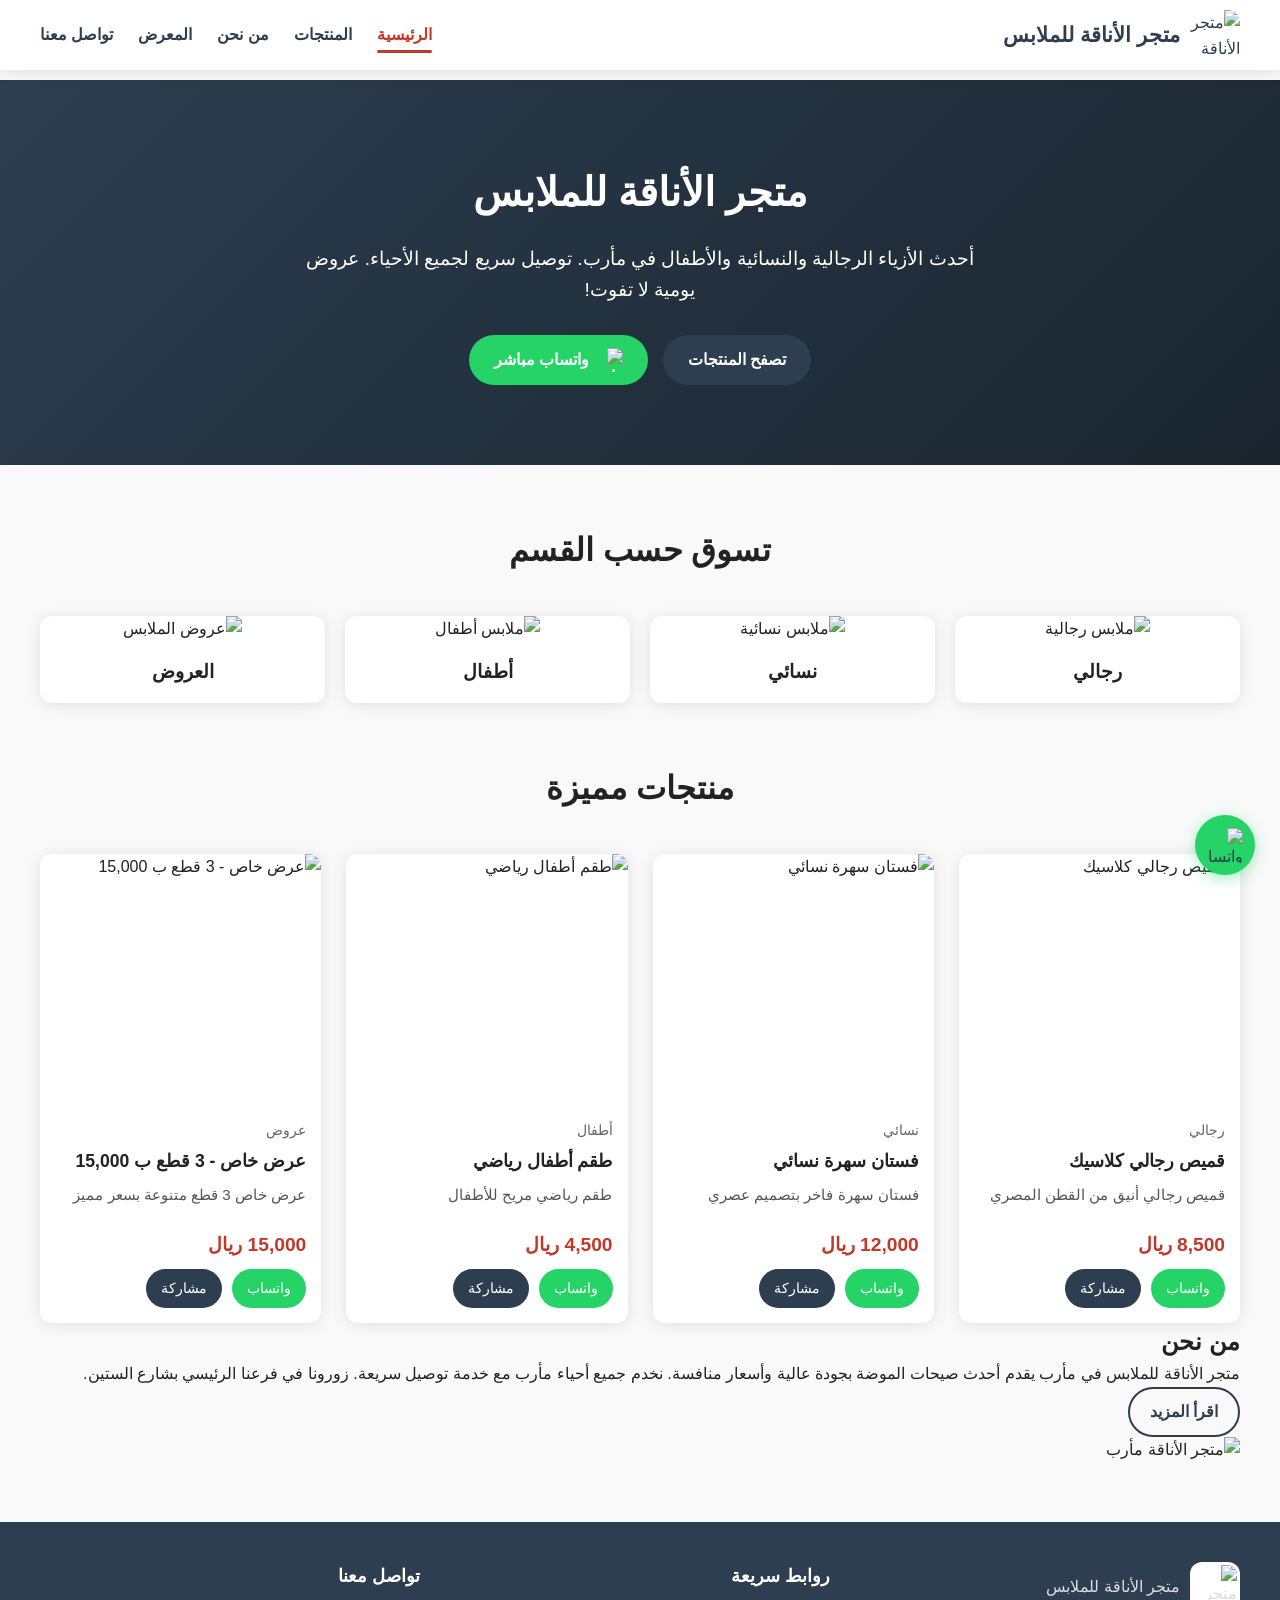
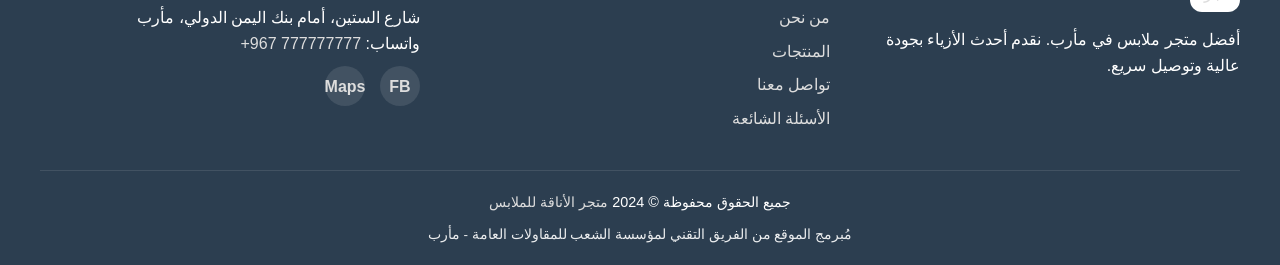
==== index.html @ 6c8da934 "update" ====
<!DOCTYPE html>
<html lang="ar" dir="rtl">
<head>
    <meta charset="UTF-8">
    <meta name="viewport" content="width=device-width, initial-scale=1.0">
    <title>متجر الأناقة للملابس | مأرب - اليمن</title>
    <meta name="description" content="أفضل متجر ملابس في مأرب. أحدث الأزياء الرجالية والنسائية والأطفال. توصيل سريع لجميع أحياء مأرب. عروض وخصومات يومية.">
    <meta name="keywords" content="ملابس, مأرب, اليمن, أزياء, رجالي, نسائي, أطفال, عروض, متجر ملابس, توصيل مأرب">
    
    <!-- Open Graph -->
    <meta property="og:title" content="متجر الأناقة للملابس | مأرب">
    <meta property="og:description" content="أحدث الأزياء في مأرب. توصيل سريع لجميع الأحياء.">
    <meta property="og:image" content="assets/images/logo.png">
    <meta property="og:url" content="https://example.com">
    <meta property="og:type" content="website">
    <meta property="og:locale" content="ar_YE">
    <meta property="og:site_name" content="متجر الأناقة للملابس">
    
    <!-- Twitter Cards -->
    <meta name="twitter:card" content="summary_large_image">
    <meta name="twitter:title" content="متجر الأناقة للملابس | مأرب">
    <meta name="twitter:description" content="أحدث الأزياء في مأرب. توصيل سريع.">
    <meta name="twitter:image" content="assets/images/logo.png">
    
    <!-- Favicon -->
    <link rel="icon" type="image/png" sizes="32x32" href="assets/icons/icon-72x72.png">
    <link rel="apple-touch-icon" href="assets/icons/icon-192x192.png">
    
    <!-- PWA -->
    <link rel="manifest" href="manifest.json">
    <meta name="theme-color" content="#2c3e50">
    <meta name="apple-mobile-web-app-capable" content="yes">
    <meta name="apple-mobile-web-app-status-bar-style" content="black-translucent">
    <meta name="apple-mobile-web-app-title" content="متجر الأناقة">
    
    <link rel="stylesheet" href="css/style.css">
</head>
<body>
    <!-- زر تثبيت التطبيق PWA -->
    <div id="installBanner" class="install-banner" style="display:none;">
        <div class="install-content">
            <span class="install-close" onclick="closeInstallBanner()">&times;</span>
            <img src="assets/icons/icon-192x192.png" alt="تثبيت" width="50" height="50">
            <div>
                <strong>هل تريد تثبيت الموقع على الشاشة الرئيسية؟</strong>
                <p>وصول أسرع وأسهل</p>
            </div>
            <button id="installBtn" class="btn-primary">تثبيت</button>
        </div>
    </div>

    <!-- Header -->
    <header class="site-header">
        <div class="container">
            <a href="index.html" class="logo">
                <img src="assets/images/logo.png" alt="متجر الأناقة للملابس" width="60" height="60">
                <span class="store-name">متجر الأناقة للملابس</span>
            </a>
            <nav class="main-nav" id="mainNav">
                <button class="nav-toggle" aria-label="القائمة" onclick="toggleMenu()">
                    <span></span><span></span><span></span>
                </button>
                <ul>
                    <li><a href="index.html" class="active">الرئيسية</a></li>
                    <li><a href="products.html">المنتجات</a></li>
                    <li><a href="about.html">من نحن</a></li>
                    <li><a href="gallery.html">المعرض</a></li>
                    <li><a href="contact.html">تواصل معنا</a></li>
                </ul>
            </nav>
        </div>
    </header>

    <!-- Main Content -->
    <main>
        <!-- Hero Section -->
        <section class="hero">
            <div class="hero-content">
                <h1>متجر الأناقة للملابس</h1>
                <p>أحدث الأزياء الرجالية والنسائية والأطفال في مأرب. توصيل سريع لجميع الأحياء. عروض يومية لا تفوت!</p>
                <div class="hero-buttons">
                    <a href="products.html" class="btn-primary">تصفح المنتجات</a>
                    <a href="https://wa.me/967777777777" target="_blank" class="btn-whatsapp">
                        <img src="data:image/svg+xml;base64,..." alt="واتساب" width="24" height="24"> واتساب مباشر
                    </a>
                </div>
            </div>
        </section>

        <!-- Categories Section -->
        <section class="categories">
            <div class="container">
                <h2>تسوق حسب القسم</h2>
                <div class="cat-grid">
                    <a href="products.html?category=men" class="cat-card">
                        <img src="assets/images/products/men.jpg" alt="ملابس رجالية">
                        <h3>رجالي</h3>
                    </a>
                    <a href="products.html?category=women" class="cat-card">
                        <img src="assets/images/products/women.jpg" alt="ملابس نسائية">
                        <h3>نسائي</h3>
                    </a>
                    <a href="products.html?category=kids" class="cat-card">
                        <img src="assets/images/products/kids.jpg" alt="ملابس أطفال">
                        <h3>أطفال</h3>
                    </a>
                    <a href="products.html?category=offers" class="cat-card">
                        <img src="assets/images/products/offers.jpg" alt="عروض الملابس">
                        <h3>العروض</h3>
                    </a>
                </div>
            </div>
        </section>

        <!-- Featured Products -->
        <section class="featured">
            <div class="container">
                <h2>منتجات مميزة</h2>
                <div id="featuredProducts" class="product-grid">
                    <!-- سيتم تحميلها من Google Sheets عبر JS -->
                </div>
            </div>
        </section>

        <!-- About Brief -->
        <section class="about-brief">
            <div class="container">
                <div class="about-flex">
                    <div class="about-text">
                        <h2>من نحن</h2>
                        <p>متجر الأناقة للملابس في مأرب يقدم أحدث صيحات الموضة بجودة عالية وأسعار منافسة. نخدم جميع أحياء مأرب مع خدمة توصيل سريعة. زورونا في فرعنا الرئيسي بشارع الستين.</p>
                        <a href="about.html" class="btn-secondary">اقرأ المزيد</a>
                    </div>
                    <img src="assets/images/about.jpg" alt="متجر الأناقة مأرب" class="about-img">
                </div>
            </div>
        </section>
    </main>

    <!-- Footer -->
    <footer class="site-footer">
        <div class="container">
            <div class="footer-grid">
                <div class="footer-col">
                    <a href="index.html" class="footer-logo">
                        <img src="assets/images/logo.png" alt="متجر الأناقة للملابس" width="50">
                        <span>متجر الأناقة للملابس</span>
                    </a>
                    <p>أفضل متجر ملابس في مأرب. نقدم أحدث الأزياء بجودة عالية وتوصيل سريع.</p>
                </div>
                <div class="footer-col">
                    <h4>روابط سريعة</h4>
                    <ul>
                        <li><a href="about.html">من نحن</a></li>
                        <li><a href="products.html">المنتجات</a></li>
                        <li><a href="contact.html">تواصل معنا</a></li>
                        <li><a href="faq.html">الأسئلة الشائعة</a></li>
                    </ul>
                </div>
                <div class="footer-col">
                    <h4>تواصل معنا</h4>
                    <p>شارع الستين، أمام بنك اليمن الدولي، مأرب</p>
                    <p>واتساب: <a href="https://wa.me/967777777777">777777777 967+</a></p>
                    <div class="social-links">
                        <a href="https://facebook.com/store" target="_blank" title="فيسبوك">FB</a>
                        <a href="https://maps.app.goo.gl/example" target="_blank" title="خرائط جوجل">Maps</a>
                    </div>
                </div>
            </div>
            <div class="footer-bottom">
                <p>جميع الحقوق محفوظة &copy; 2024 <a href="https://alshaab-contracting.com">متجر الأناقة للملابس</a></p>
                <p class="developer">مُبرمج الموقع من الفريق التقني لمؤسسة الشعب للمقاولات العامة - مأرب</p>
            </div>
        </div>
    </footer>

    <!-- زر واتساب العائم -->
    <a href="https://wa.me/967777777777" class="floating-whatsapp" target="_blank" title="تواصل عبر واتساب">
        <img src="data:image/svg+xml;base64,..." alt="واتساب" width="30" height="30">
    </a>

    <!-- Toast للإشعارات -->
    <div id="toast" class="toast"></div>

    <script src="js/main.js"></script>
    



    <script type="application/ld+json">
{
    "@context": "https://schema.org",
    "@type": "LocalBusiness",
    "name": "متجر الأناقة للملابس",
    "image": "https://example.com/assets/images/logo.png",
    "@id": "https://example.com",
    "url": "https://example.com",
    "telephone": "+967777777777",
    "address": {
        "@type": "PostalAddress",
        "streetAddress": "شارع الستين",
        "addressLocality": "مأرب",
        "addressCountry": "YE"
    },
    "geo": {
        "@type": "GeoCoordinates",
        "latitude": 15.4500,
        "longitude": 45.3333
    },
    "openingHoursSpecification": {
        "@type": "OpeningHoursSpecification",
        "dayOfWeek": ["Saturday","Sunday","Monday","Tuesday","Wednesday","Thursday"],
        "opens": "09:00",
        "closes": "22:00"
    },
    "sameAs": [
        "https://facebook.com/store",
        "https://maps.app.goo.gl/example"
    ]
}
</script>
    
    
    <script src="https://cdn.jsdelivr.net/npm/eruda"></script>
<script>eruda.init();</script>
</body>
</html>
---- css/style.css ----
/* إعدادات أساسية */
:root {
    --primary-color: #2c3e50;
    --secondary-color: #c0392b;
    --bg-light: #f9f9f9;
    --text-dark: #222;
    --white: #fff;
    --font-main: 'Segoe UI', Tahoma, Geneva, Verdana, sans-serif;
    --border-radius: 12px;
    --shadow: 0 2px 15px rgba(0,0,0,0.1);
    --transition: 0.3s ease;
}

* {
    margin: 0;
    padding: 0;
    box-sizing: border-box;
}

body {
    font-family: var(--font-main);
    background-color: var(--bg-light);
    color: var(--text-dark);
    line-height: 1.6;
    padding-top: 80px; /* للهيدر الثابت */
}

.container {
    width: 95%;
    max-width: 1200px;
    margin: 0 auto;
}

a {
    text-decoration: none;
    color: var(--primary-color);
}

img {
    max-width: 100%;
    height: auto;
}

/* أزرار */
.btn-primary {
    display: inline-block;
    background: var(--primary-color);
    color: white;
    padding: 12px 25px;
    border-radius: 30px;
    font-weight: bold;
    border: none;
    cursor: pointer;
    transition: var(--transition);
}

.btn-primary:hover {
    background: #1a252f;
    transform: translateY(-2px);
}

.btn-secondary {
    display: inline-block;
    background: transparent;
    color: var(--primary-color);
    padding: 10px 20px;
    border: 2px solid var(--primary-color);
    border-radius: 30px;
    font-weight: bold;
    transition: var(--transition);
}

.btn-whatsapp {
    display: inline-flex;
    align-items: center;
    gap: 10px;
    background: #25D366;
    color: white;
    padding: 12px 25px;
    border-radius: 30px;
    font-weight: bold;
    transition: var(--transition);
}

.btn-whatsapp:hover {
    background: #128C7E;
}

/* هيدر */
.site-header {
    position: fixed;
    top: 0;
    left: 0;
    right: 0;
    background: white;
    box-shadow: var(--shadow);
    z-index: 1000;
    padding: 10px 0;
}

.site-header .container {
    display: flex;
    align-items: center;
    justify-content: space-between;
}

.logo {
    display: flex;
    align-items: center;
    gap: 10px;
}

.logo img {
    width: 50px;
    height: 50px;
    border-radius: 12px;
    object-fit: contain;
}

.store-name {
    font-size: 1.3rem;
    font-weight: bold;
    color: var(--primary-color);
    display: none; /* يظهر في الشاشات الكبيرة */
}

.main-nav ul {
    display: flex;
    list-style: none;
    gap: 25px;
}

.main-nav a {
    font-weight: 600;
    position: relative;
    padding: 5px 0;
}

.main-nav a.active,
.main-nav a:hover {
    color: var(--secondary-color);
}

.main-nav a.active::after {
    content: '';
    position: absolute;
    bottom: -5px;
    left: 0;
    width: 100%;
    height: 3px;
    background: var(--secondary-color);
    border-radius: 3px;
}

.nav-toggle {
    display: none;
    flex-direction: column;
    gap: 5px;
    background: none;
    border: none;
    cursor: pointer;
    padding: 5px;
}

.nav-toggle span {
    width: 30px;
    height: 3px;
    background: var(--primary-color);
    border-radius: 3px;
    transition: var(--transition);
}

/* Hero */
.hero {
    background: linear-gradient(135deg, var(--primary-color) 0%, #1a252f 100%);
    color: white;
    padding: 80px 20px;
    text-align: center;
}

.hero h1 {
    font-size: 2.5rem;
    margin-bottom: 20px;
}

.hero p {
    font-size: 1.2rem;
    margin-bottom: 30px;
    max-width: 700px;
    margin-left: auto;
    margin-right: auto;
}

.hero-buttons {
    display: flex;
    gap: 15px;
    justify-content: center;
    flex-wrap: wrap;
}

/* Categories */
.categories {
    padding: 60px 0;
}

.categories h2,
.featured h2 {
    text-align: center;
    margin-bottom: 40px;
    font-size: 2rem;
}

.cat-grid {
    display: grid;
    grid-template-columns: repeat(auto-fit, minmax(250px, 1fr));
    gap: 20px;
}

.cat-card {
    background: white;
    border-radius: var(--border-radius);
    overflow: hidden;
    box-shadow: var(--shadow);
    transition: var(--transition);
    text-align: center;
    color: var(--text-dark);
}

.cat-card:hover {
    transform: translateY(-5px);
    box-shadow: 0 10px 25px rgba(0,0,0,0.15);
}

.cat-card img {
    width: 100%;
    height: 200px;
    object-fit: cover;
}

.cat-card h3 {
    padding: 15px;
    font-size: 1.2rem;
}

/* Products Grid */
.product-grid {
    display: grid;
    grid-template-columns: repeat(auto-fill, minmax(280px, 1fr));
    gap: 25px;
    margin-top: 30px;
}

.product-card {
    background: white;
    border-radius: var(--border-radius);
    box-shadow: var(--shadow);
    overflow: hidden;
    transition: var(--transition);
    display: flex;
    flex-direction: column;
}

.product-card:hover {
    transform: translateY(-5px);
    box-shadow: 0 15px 30px rgba(0,0,0,0.1);
}

.product-card img {
    width: 100%;
    height: 250px;
    object-fit: cover;
}

.product-info {
    padding: 15px;
    flex: 1;
    display: flex;
    flex-direction: column;
}

.product-info h3 {
    margin-bottom: 8px;
    font-size: 1.1rem;
}

.product-info .category {
    color: #666;
    font-size: 0.9rem;
    margin-bottom: 5px;
}

.product-info .price {
    font-weight: bold;
    color: var(--secondary-color);
    font-size: 1.2rem;
    margin: 8px 0;
}

.product-info .description {
    color: #555;
    font-size: 0.95rem;
    margin-bottom: 15px;
    flex: 1;
}

.product-actions {
    display: flex;
    gap: 10px;
    flex-wrap: wrap;
}

.product-actions .btn-whatsapp-sm {
    background: #25D366;
    color: white;
    padding: 8px 15px;
    border-radius: 20px;
    font-size: 0.9rem;
    border: none;
    cursor: pointer;
    display: inline-flex;
    align-items: center;
    gap: 5px;
    transition: var(--transition);
}

.product-actions .share-btn {
    background: var(--primary-color);
    color: white;
    padding: 8px 15px;
    border-radius: 20px;
    font-size: 0.9rem;
    border: none;
    cursor: pointer;
    display: inline-flex;
    align-items: center;
    gap: 5px;
    transition: var(--transition);
}

/* Footer */
.site-footer {
    background: var(--primary-color);
    color: white;
    padding: 40px 0 0;
    margin-top: 60px;
}

.footer-grid {
    display: grid;
    grid-template-columns: repeat(auto-fit, minmax(250px, 1fr));
    gap: 30px;
    margin-bottom: 30px;
}

.footer-col h4 {
    margin-bottom: 15px;
    font-size: 1.1rem;
}

.footer-col ul {
    list-style: none;
}

.footer-col ul li {
    margin-bottom: 8px;
}

.footer-col a {
    color: #ddd;
    transition: var(--transition);
}

.footer-col a:hover {
    color: white;
}

.footer-logo {
    display: flex;
    align-items: center;
    gap: 10px;
    margin-bottom: 15px;
    color: white;
}

.footer-logo img {
    width: 50px;
    height: 50px;
    border-radius: 12px;
    background: white;
    padding: 3px;
}

.footer-bottom {
    border-top: 1px solid rgba(255,255,255,0.1);
    padding: 20px 0;
    text-align: center;
    font-size: 0.9rem;
}

.footer-bottom a {
    color: #ddd;
}

.developer {
    margin-top: 10px;
    font-size: 0.85rem;
    opacity: 0.9;
}

.social-links {
    display: flex;
    gap: 15px;
    margin-top: 10px;
}

.social-links a {
    background: rgba(255,255,255,0.1);
    width: 40px;
    height: 40px;
    border-radius: 50%;
    display: flex;
    align-items: center;
    justify-content: center;
    font-weight: bold;
    transition: var(--transition);
}

.social-links a:hover {
    background: white;
    color: var(--primary-color);
}

/* زر واتساب عائم */
.floating-whatsapp {
    position: fixed;
    bottom: 25px;
    right: 25px;
    width: 60px;
    height: 60px;
    background: #25D366;
    border-radius: 50%;
    display: flex;
    align-items: center;
    justify-content: center;
    box-shadow: 0 4px 15px rgba(37, 211, 102, 0.4);
    z-index: 999;
    transition: var(--transition);
}

.floating-whatsapp:hover {
    transform: scale(1.1);
}

.floating-whatsapp img {
    width: 35px;
    height: 35px;
}

/* PWA Install Banner */
.install-banner {
    position: fixed;
    bottom: 90px;
    left: 50%;
    transform: translateX(-50%);
    background: white;
    border-radius: 16px;
    box-shadow: 0 10px 30px rgba(0,0,0,0.2);
    z-index: 2000;
    padding: 15px 20px;
    width: 90%;
    max-width: 400px;
}

.install-content {
    display: flex;
    align-items: center;
    gap: 15px;
    position: relative;
}

.install-content img {
    width: 50px;
    height: 50px;
    border-radius: 12px;
}

.install-content div {
    flex: 1;
}

.install-content strong {
    display: block;
    margin-bottom: 3px;
}

.install-content p {
    font-size: 0.9rem;
    color: #666;
}

.install-close {
    position: absolute;
    top: -10px;
    left: -10px;
    font-size: 1.5rem;
    cursor: pointer;
    color: #999;
}

/* Toast */
.toast {
    position: fixed;
    bottom: 30px;
    left: 50%;
    transform: translateX(-50%) translateY(100px);
    background: #333;
    color: white;
    padding: 12px 25px;
    border-radius: 30px;
    font-size: 0.95rem;
    z-index: 3000;
    opacity: 0;
    transition: 0.3s ease;
    pointer-events: none;
}

.toast.show {
    opacity: 1;
    transform: translateX(-50%) translateY(0);
}

/* Responsive */
@media (min-width: 768px) {
    .store-name {
        display: inline;
    }
}

@media (max-width: 768px) {
    .main-nav ul {
        display: none;
        position: absolute;
        top: 70px;
        right: 20px;
        background: white;
        flex-direction: column;
        width: 250px;
        box-shadow: 0 10px 30px rgba(0,0,0,0.2);
        border-radius: 12px;
        padding: 20px;
    }

    .main-nav ul.show {
        display: flex;
    }

    .nav-toggle {
        display: flex;
    }

    .hero h1 {
        font-size: 2rem;
    }

    .hero p {
        font-size: 1rem;
    }
}
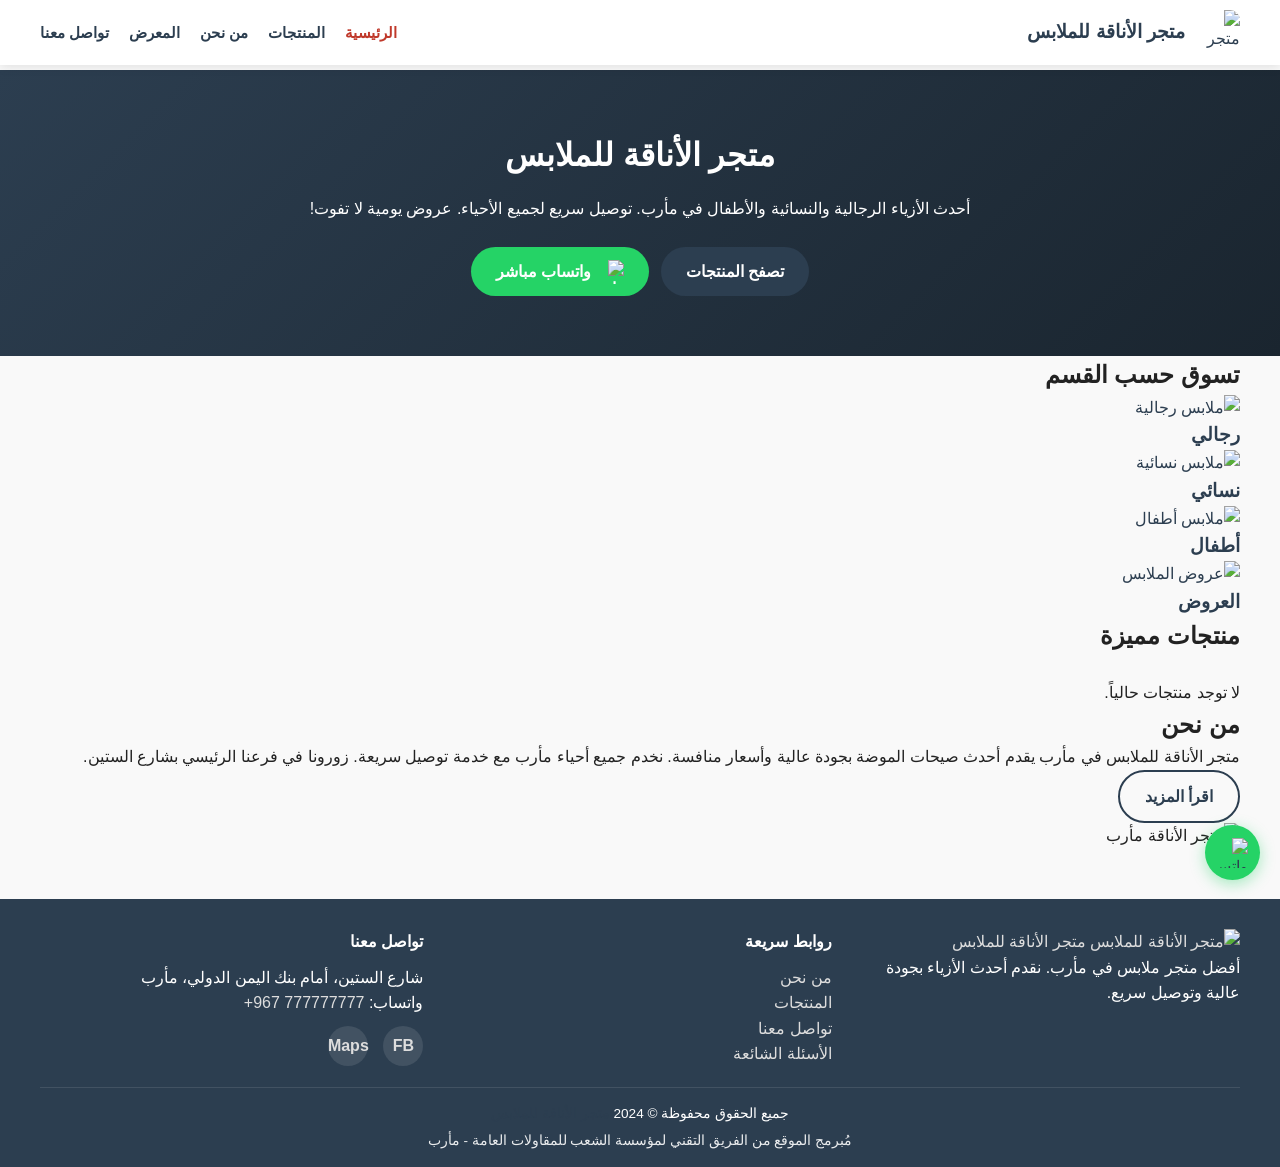
==== commit e6af14fd: "update index.html" ====
--- a/index.html
+++ b/index.html
@@ -168,7 +168,7 @@
                 </div>
             </div>
             <div class="footer-bottom">
-                <p>جميع الحقوق محفوظة &copy; 2024 <a href="https://alshaab-contracting.com">متجر الأناقة للملابس</a></p>
+                <p>جميع الحقوق محفوظة &copy; 2024 <a href="https://sparkon-alsheb.netlify.app/">متجر الأناقة للملابس</a></p>
                 <p class="developer">مُبرمج الموقع من الفريق التقني لمؤسسة الشعب للمقاولات العامة - مأرب</p>
             </div>
         </div>
--- a/css/style.css
+++ b/css/style.css
@@ -1,4 +1,4 @@
-/* إعدادات أساسية */
+/* ========== إعدادات أساسية ========== */
 :root {
     --primary-color: #2c3e50;
     --secondary-color: #c0392b;
@@ -22,7 +22,7 @@
     background-color: var(--bg-light);
     color: var(--text-dark);
     line-height: 1.6;
-    padding-top: 80px; /* للهيدر الثابت */
+    padding-top: 70px; /* للهاتف */
 }
 
 .container {
@@ -31,27 +31,32 @@
     margin: 0 auto;
 }
 
+img {
+    max-width: 100%;
+    height: auto;
+}
+
 a {
     text-decoration: none;
     color: var(--primary-color);
 }
 
-img {
-    max-width: 100%;
-    height: auto;
-}
-
-/* أزرار */
-.btn-primary {
+/* ========== أزرار ========== */
+.btn-primary, .btn-whatsapp, .btn-secondary {
     display: inline-block;
-    background: var(--primary-color);
-    color: white;
     padding: 12px 25px;
     border-radius: 30px;
     font-weight: bold;
     border: none;
     cursor: pointer;
     transition: var(--transition);
+    text-align: center;
+    font-size: 1rem;
+}
+
+.btn-primary {
+    background: var(--primary-color);
+    color: white;
 }
 
 .btn-primary:hover {
@@ -59,41 +64,28 @@
     transform: translateY(-2px);
 }
 
+.btn-whatsapp {
+    background: #25D366;
+    color: white;
+    display: inline-flex;
+    align-items: center;
+    gap: 8px;
+}
+
 .btn-secondary {
-    display: inline-block;
     background: transparent;
     color: var(--primary-color);
-    padding: 10px 20px;
     border: 2px solid var(--primary-color);
-    border-radius: 30px;
-    font-weight: bold;
-    transition: var(--transition);
-}
-
-.btn-whatsapp {
-    display: inline-flex;
-    align-items: center;
-    gap: 10px;
-    background: #25D366;
-    color: white;
-    padding: 12px 25px;
-    border-radius: 30px;
-    font-weight: bold;
-    transition: var(--transition);
-}
-
-.btn-whatsapp:hover {
-    background: #128C7E;
-}
-
-/* هيدر */
+}
+
+/* ========== الهيدر ========== */
 .site-header {
     position: fixed;
     top: 0;
     left: 0;
     right: 0;
     background: white;
-    box-shadow: var(--shadow);
+    box-shadow: 0 2px 10px rgba(0,0,0,0.1);
     z-index: 1000;
     padding: 10px 0;
 }
@@ -111,29 +103,28 @@
 }
 
 .logo img {
-    width: 50px;
-    height: 50px;
-    border-radius: 12px;
+    width: 45px;
+    height: 45px;
+    border-radius: 10px;
     object-fit: contain;
 }
 
 .store-name {
-    font-size: 1.3rem;
+    font-size: 1.2rem;
     font-weight: bold;
     color: var(--primary-color);
-    display: none; /* يظهر في الشاشات الكبيرة */
-}
-
+}
+
+/* القائمة */
 .main-nav ul {
     display: flex;
     list-style: none;
-    gap: 25px;
+    gap: 20px;
 }
 
 .main-nav a {
     font-weight: 600;
-    position: relative;
-    padding: 5px 0;
+    font-size: 0.95rem;
 }
 
 .main-nav a.active,
@@ -141,17 +132,7 @@
     color: var(--secondary-color);
 }
 
-.main-nav a.active::after {
-    content: '';
-    position: absolute;
-    bottom: -5px;
-    left: 0;
-    width: 100%;
-    height: 3px;
-    background: var(--secondary-color);
-    border-radius: 3px;
-}
-
+/* زر القائمة للهاتف */
 .nav-toggle {
     display: none;
     flex-direction: column;
@@ -159,95 +140,59 @@
     background: none;
     border: none;
     cursor: pointer;
-    padding: 5px;
 }
 
 .nav-toggle span {
-    width: 30px;
+    width: 28px;
     height: 3px;
     background: var(--primary-color);
     border-radius: 3px;
     transition: var(--transition);
 }
 
-/* Hero */
+/* ========== الهيرو ========== */
 .hero {
-    background: linear-gradient(135deg, var(--primary-color) 0%, #1a252f 100%);
-    color: white;
-    padding: 80px 20px;
+    background: linear-gradient(135deg, var(--primary-color), #1a252f);
+    color: white;
+    padding: 60px 20px;
     text-align: center;
 }
 
 .hero h1 {
-    font-size: 2.5rem;
-    margin-bottom: 20px;
+    font-size: 2rem;
+    margin-bottom: 15px;
 }
 
 .hero p {
-    font-size: 1.2rem;
-    margin-bottom: 30px;
-    max-width: 700px;
-    margin-left: auto;
-    margin-right: auto;
+    font-size: 1rem;
+    margin-bottom: 25px;
 }
 
 .hero-buttons {
     display: flex;
-    gap: 15px;
+    gap: 12px;
     justify-content: center;
     flex-wrap: wrap;
 }
 
-/* Categories */
-.categories {
-    padding: 60px 0;
-}
-
-.categories h2,
-.featured h2 {
+/* ========== صفحة الهيرو العامة ========== */
+.page-hero {
+    background: var(--primary-color);
+    color: white;
+    padding: 40px 20px;
     text-align: center;
-    margin-bottom: 40px;
-    font-size: 2rem;
-}
-
-.cat-grid {
-    display: grid;
-    grid-template-columns: repeat(auto-fit, minmax(250px, 1fr));
-    gap: 20px;
-}
-
-.cat-card {
-    background: white;
-    border-radius: var(--border-radius);
-    overflow: hidden;
-    box-shadow: var(--shadow);
-    transition: var(--transition);
-    text-align: center;
-    color: var(--text-dark);
-}
-
-.cat-card:hover {
-    transform: translateY(-5px);
-    box-shadow: 0 10px 25px rgba(0,0,0,0.15);
-}
-
-.cat-card img {
-    width: 100%;
-    height: 200px;
-    object-fit: cover;
-}
-
-.cat-card h3 {
-    padding: 15px;
-    font-size: 1.2rem;
-}
-
-/* Products Grid */
+}
+
+.page-hero h1 {
+    font-size: 1.8rem;
+}
+
+/* ========== شبكة المنتجات ========== */
 .product-grid {
     display: grid;
-    grid-template-columns: repeat(auto-fill, minmax(280px, 1fr));
-    gap: 25px;
-    margin-top: 30px;
+    grid-template-columns: 1fr; /* عمود واحد في الهاتف */
+    gap: 20px;
+    margin-top: 25px;
 }
 
 .product-card {
@@ -256,26 +201,26 @@
     box-shadow: var(--shadow);
     overflow: hidden;
     transition: var(--transition);
-    display: flex;
-    flex-direction: column;
 }
 
 .product-card:hover {
     transform: translateY(-5px);
-    box-shadow: 0 15px 30px rgba(0,0,0,0.1);
 }
 
 .product-card img {
     width: 100%;
-    height: 250px;
+    height: 220px;
     object-fit: cover;
 }
 
 .product-info {
     padding: 15px;
-    flex: 1;
-    display: flex;
-    flex-direction: column;
+}
+
+.product-info .category {
+    font-size: 0.85rem;
+    color: #666;
+    margin-bottom: 5px;
 }
 
 .product-info h3 {
@@ -283,128 +228,83 @@
     font-size: 1.1rem;
 }
 
-.product-info .category {
-    color: #666;
-    font-size: 0.9rem;
-    margin-bottom: 5px;
-}
-
 .product-info .price {
     font-weight: bold;
     color: var(--secondary-color);
-    font-size: 1.2rem;
-    margin: 8px 0;
-}
-
-.product-info .description {
-    color: #555;
-    font-size: 0.95rem;
-    margin-bottom: 15px;
-    flex: 1;
+    margin: 5px 0;
 }
 
 .product-actions {
+    display: flex;
+    gap: 10px;
+    margin-top: 10px;
+    flex-wrap: wrap;
+}
+
+.btn-whatsapp-sm, .share-btn {
+    font-size: 0.9rem;
+    padding: 8px 15px;
+    border-radius: 20px;
+    border: none;
+    cursor: pointer;
+}
+
+.btn-whatsapp-sm {
+    background: #25D366;
+    color: white;
+}
+
+.share-btn {
+    background: var(--primary-color);
+    color: white;
+}
+
+/* ========== أقسام التصنيفات ========== */
+.category-filters {
     display: flex;
     gap: 10px;
     flex-wrap: wrap;
-}
-
-.product-actions .btn-whatsapp-sm {
-    background: #25D366;
-    color: white;
-    padding: 8px 15px;
+    margin: 20px 0;
+}
+
+.filter-btn {
+    background: #eee;
+    border: none;
+    padding: 8px 18px;
     border-radius: 20px;
+    cursor: pointer;
     font-size: 0.9rem;
-    border: none;
-    cursor: pointer;
-    display: inline-flex;
-    align-items: center;
-    gap: 5px;
-    transition: var(--transition);
-}
-
-.product-actions .share-btn {
-    background: var(--primary-color);
-    color: white;
-    padding: 8px 15px;
-    border-radius: 20px;
-    font-size: 0.9rem;
-    border: none;
-    cursor: pointer;
-    display: inline-flex;
-    align-items: center;
-    gap: 5px;
-    transition: var(--transition);
-}
-
-/* Footer */
+}
+
+.filter-btn.active {
+    background: var(--primary-color);
+    color: white;
+}
+
+/* ========== الفوتر ========== */
 .site-footer {
     background: var(--primary-color);
     color: white;
-    padding: 40px 0 0;
-    margin-top: 60px;
+    padding: 30px 0 0;
+    margin-top: 50px;
 }
 
 .footer-grid {
     display: grid;
-    grid-template-columns: repeat(auto-fit, minmax(250px, 1fr));
-    gap: 30px;
-    margin-bottom: 30px;
+    grid-template-columns: 1fr;
+    gap: 25px;
 }
 
 .footer-col h4 {
-    margin-bottom: 15px;
-    font-size: 1.1rem;
+    margin-bottom: 10px;
 }
 
 .footer-col ul {
     list-style: none;
 }
 
-.footer-col ul li {
-    margin-bottom: 8px;
-}
-
 .footer-col a {
     color: #ddd;
-    transition: var(--transition);
-}
-
-.footer-col a:hover {
-    color: white;
-}
-
-.footer-logo {
-    display: flex;
-    align-items: center;
-    gap: 10px;
-    margin-bottom: 15px;
-    color: white;
-}
-
-.footer-logo img {
-    width: 50px;
-    height: 50px;
-    border-radius: 12px;
-    background: white;
-    padding: 3px;
-}
-
-.footer-bottom {
-    border-top: 1px solid rgba(255,255,255,0.1);
-    padding: 20px 0;
-    text-align: center;
-    font-size: 0.9rem;
-}
-
-.footer-bottom a {
-    color: #ddd;
-}
-
-.developer {
-    margin-top: 10px;
-    font-size: 0.85rem;
-    opacity: 0.9;
 }
 
 .social-links {
@@ -422,132 +322,56 @@
     align-items: center;
     justify-content: center;
     font-weight: bold;
-    transition: var(--transition);
-}
-
-.social-links a:hover {
-    background: white;
-    color: var(--primary-color);
-}
-
-/* زر واتساب عائم */
+}
+
+.footer-bottom {
+    border-top: 1px solid rgba(255,255,255,0.1);
+    padding: 15px 0;
+    text-align: center;
+    font-size: 0.85rem;
+    margin-top: 20px;
+}
+
+.developer {
+    margin-top: 5px;
+    opacity: 0.9;
+}
+
+/* ========== زر واتساب عائم ========== */
 .floating-whatsapp {
     position: fixed;
-    bottom: 25px;
-    right: 25px;
-    width: 60px;
-    height: 60px;
+    bottom: 20px;
+    right: 20px;
+    width: 55px;
+    height: 55px;
     background: #25D366;
     border-radius: 50%;
     display: flex;
     align-items: center;
     justify-content: center;
-    box-shadow: 0 4px 15px rgba(37, 211, 102, 0.4);
+    box-shadow: 0 4px 15px rgba(37,211,102,0.4);
     z-index: 999;
-    transition: var(--transition);
-}
-
-.floating-whatsapp:hover {
-    transform: scale(1.1);
-}
-
-.floating-whatsapp img {
-    width: 35px;
-    height: 35px;
-}
-
-/* PWA Install Banner */
-.install-banner {
-    position: fixed;
-    bottom: 90px;
-    left: 50%;
-    transform: translateX(-50%);
-    background: white;
-    border-radius: 16px;
-    box-shadow: 0 10px 30px rgba(0,0,0,0.2);
-    z-index: 2000;
-    padding: 15px 20px;
-    width: 90%;
-    max-width: 400px;
-}
-
-.install-content {
-    display: flex;
-    align-items: center;
-    gap: 15px;
-    position: relative;
-}
-
-.install-content img {
-    width: 50px;
-    height: 50px;
-    border-radius: 12px;
-}
-
-.install-content div {
-    flex: 1;
-}
-
-.install-content strong {
-    display: block;
-    margin-bottom: 3px;
-}
-
-.install-content p {
-    font-size: 0.9rem;
-    color: #666;
-}
-
-.install-close {
-    position: absolute;
-    top: -10px;
-    left: -10px;
-    font-size: 1.5rem;
-    cursor: pointer;
-    color: #999;
-}
-
-/* Toast */
-.toast {
-    position: fixed;
-    bottom: 30px;
-    left: 50%;
-    transform: translateX(-50%) translateY(100px);
-    background: #333;
-    color: white;
-    padding: 12px 25px;
-    border-radius: 30px;
-    font-size: 0.95rem;
-    z-index: 3000;
-    opacity: 0;
-    transition: 0.3s ease;
-    pointer-events: none;
-}
-
-.toast.show {
-    opacity: 1;
-    transform: translateX(-50%) translateY(0);
-}
-
-/* Responsive */
-@media (min-width: 768px) {
-    .store-name {
-        display: inline;
-    }
-}
-
+}
+
+/* ========== مودالز ========== */
+.modal-content {
+    width: 95%;
+    max-width: 450px;
+}
+
+/* ========== تحسينات الهاتف ========== */
 @media (max-width: 768px) {
     .main-nav ul {
         display: none;
         position: absolute;
-        top: 70px;
-        right: 20px;
+        top: 65px;
+        right: 10px;
         background: white;
         flex-direction: column;
-        width: 250px;
+        width: 220px;
         box-shadow: 0 10px 30px rgba(0,0,0,0.2);
         border-radius: 12px;
-        padding: 20px;
+        padding: 15px;
     }
 
     .main-nav ul.show {
@@ -559,10 +383,28 @@
     }
 
     .hero h1 {
-        font-size: 2rem;
-    }
-
-    .hero p {
-        font-size: 1rem;
+        font-size: 1.8rem;
+    }
+
+    .product-grid {
+        grid-template-columns: 1fr;
+    }
+
+    .footer-grid {
+        grid-template-columns: 1fr;
+    }
+}
+
+@media (min-width: 769px) {
+    .store-name {
+        display: inline;
+    }
+
+    .product-grid {
+        grid-template-columns: repeat(auto-fill, minmax(260px, 1fr));
+    }
+
+    .footer-grid {
+        grid-template-columns: repeat(3, 1fr);
     }
 }
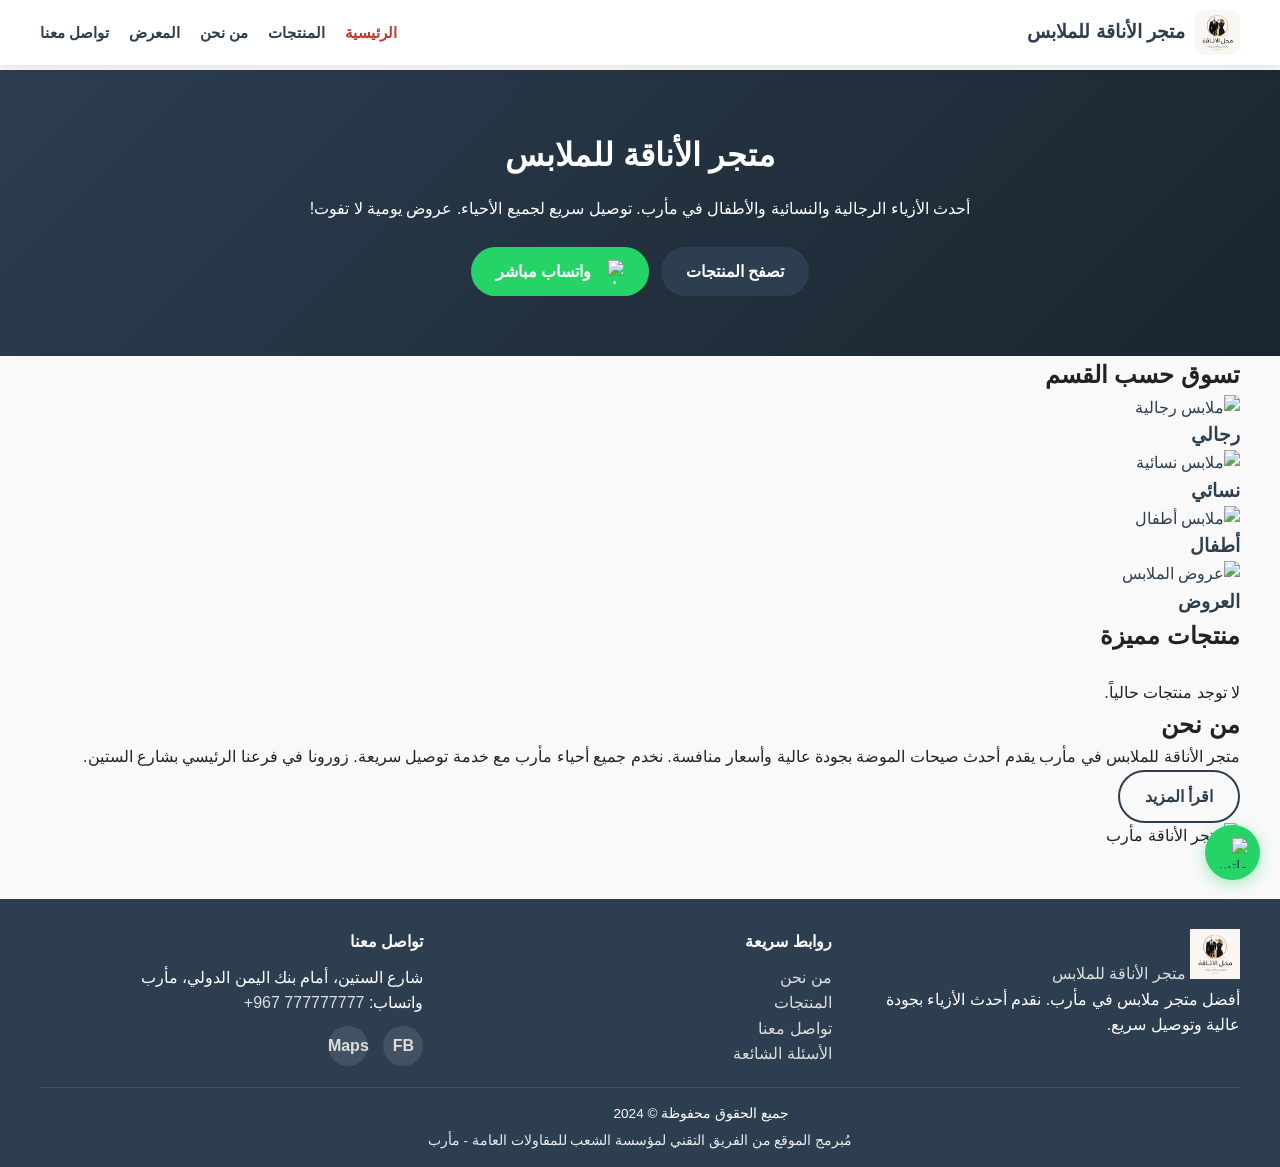
==== commit d9bed31b: "Update index.html" ====
--- a/index.html
+++ b/index.html
@@ -11,7 +11,7 @@
     <meta property="og:title" content="متجر الأناقة للملابس | مأرب">
     <meta property="og:description" content="أحدث الأزياء في مأرب. توصيل سريع لجميع الأحياء.">
     <meta property="og:image" content="assets/images/logo.png">
-    <meta property="og:url" content="https://example.com">
+    <meta property="og:url" content="https://marib-store.vercel.app/">
     <meta property="og:type" content="website">
     <meta property="og:locale" content="ar_YE">
     <meta property="og:site_name" content="متجر الأناقة للملابس">
@@ -93,19 +93,19 @@
                 <h2>تسوق حسب القسم</h2>
                 <div class="cat-grid">
                     <a href="products.html?category=men" class="cat-card">
-                        <img src="assets/images/products/men.jpg" alt="ملابس رجالية">
+                        <img src="assets/images/products/men.png" alt="ملابس رجالية">
                         <h3>رجالي</h3>
                     </a>
                     <a href="products.html?category=women" class="cat-card">
-                        <img src="assets/images/products/women.jpg" alt="ملابس نسائية">
+                        <img src="assets/images/products/women.png" alt="ملابس نسائية">
                         <h3>نسائي</h3>
                     </a>
                     <a href="products.html?category=kids" class="cat-card">
-                        <img src="assets/images/products/kids.jpg" alt="ملابس أطفال">
+                        <img src="assets/images/products/kids.png" alt="ملابس أطفال">
                         <h3>أطفال</h3>
                     </a>
                     <a href="products.html?category=offers" class="cat-card">
-                        <img src="assets/images/products/offers.jpg" alt="عروض الملابس">
+                        <img src="assets/images/products/offers.png" alt="عروض الملابس">
                         <h3>العروض</h3>
                     </a>
                 </div>
@@ -224,4 +224,4 @@
     <script src="https://cdn.jsdelivr.net/npm/eruda"></script>
 <script>eruda.init();</script>
 </body>
-</html>+</html>
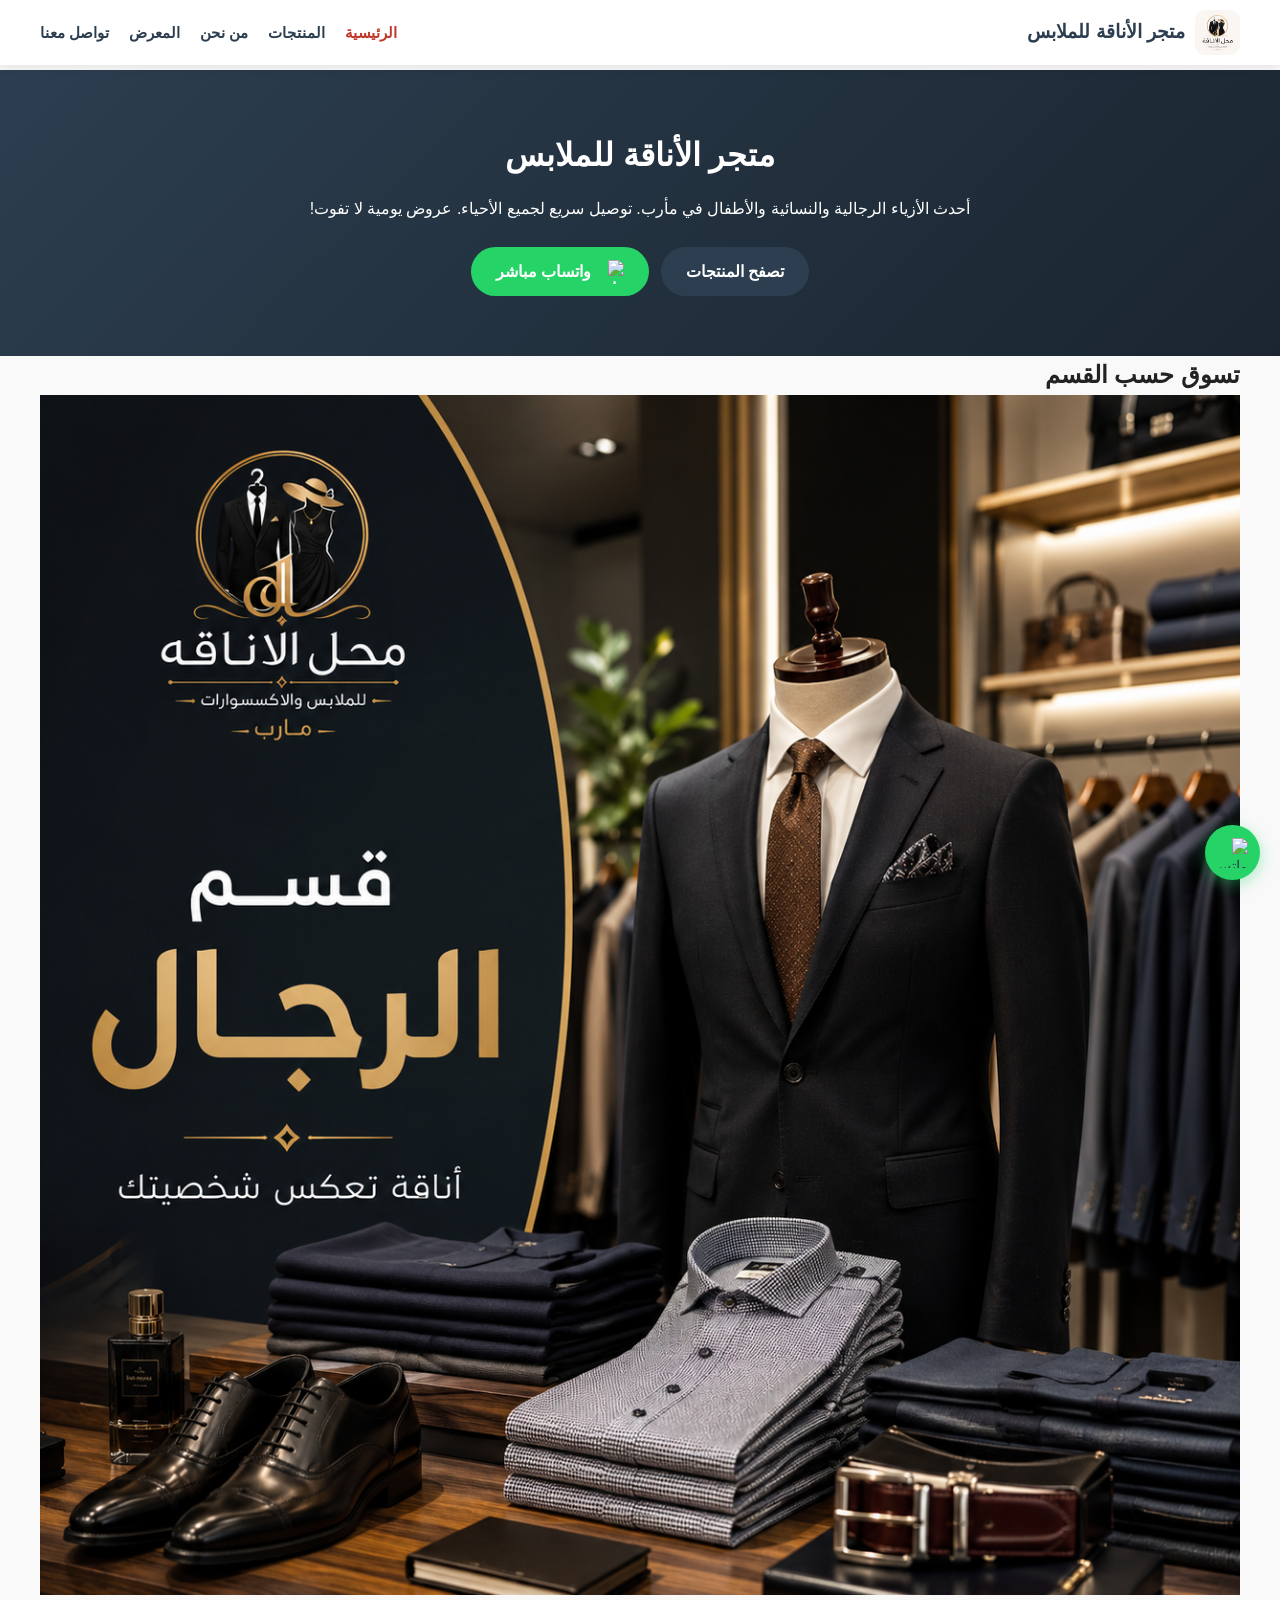
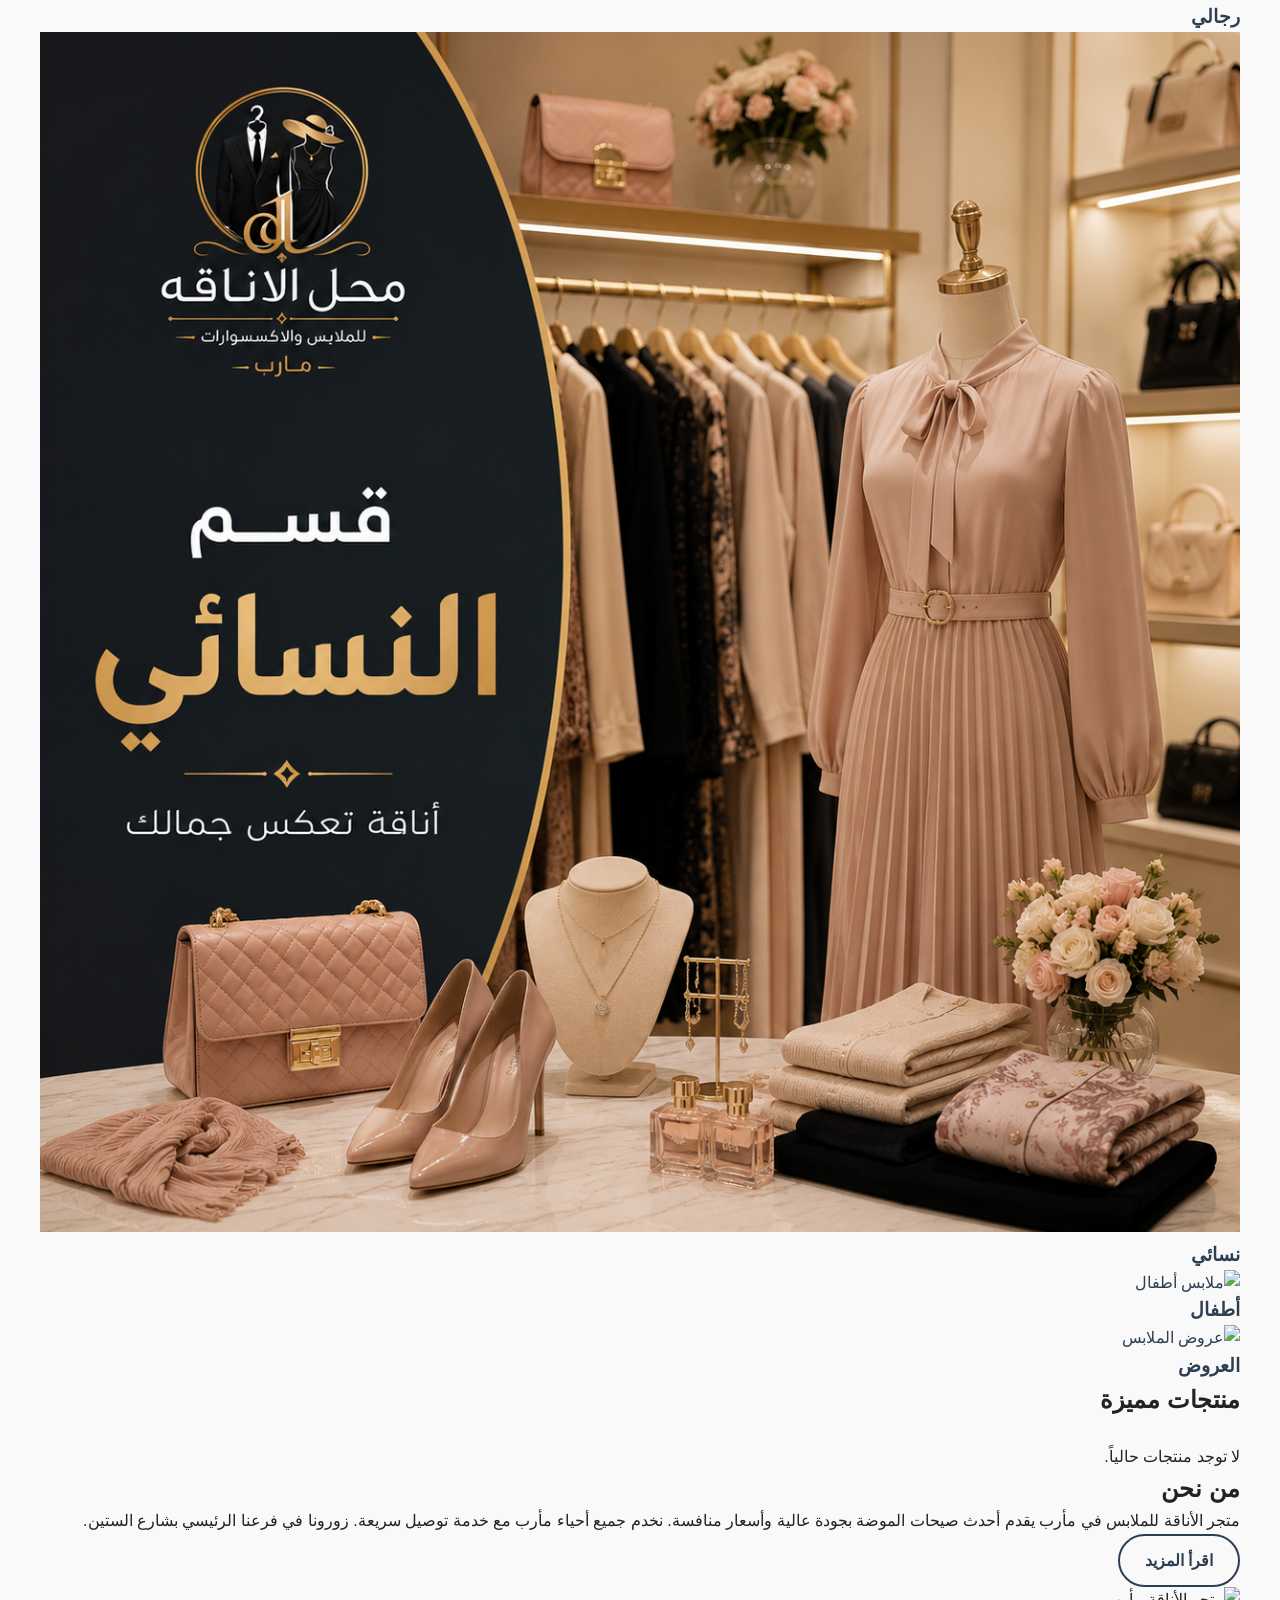
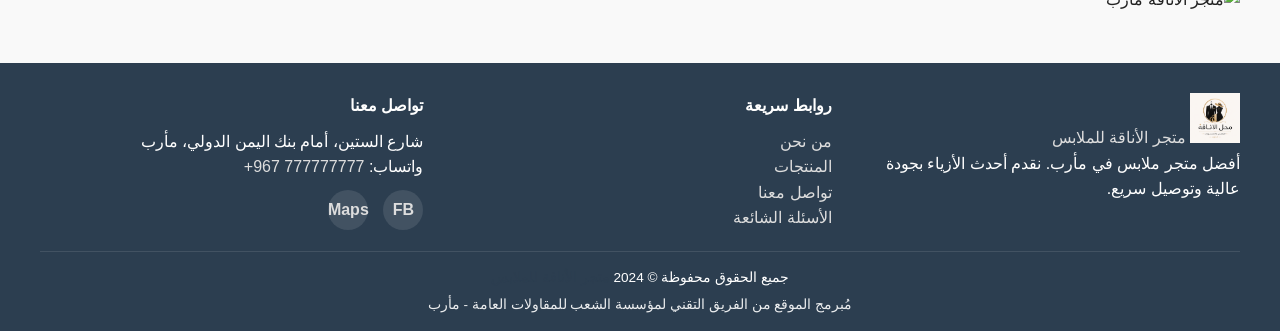
==== commit f6a2a87c: "Update index.html" ====
--- a/index.html
+++ b/index.html
@@ -21,7 +21,9 @@
     <meta name="twitter:title" content="متجر الأناقة للملابس | مأرب">
     <meta name="twitter:description" content="أحدث الأزياء في مأرب. توصيل سريع.">
     <meta name="twitter:image" content="assets/images/logo.png">
-    
+
+
+    <meta name="google-site-verification" content="ejkfSLfCzehvyW9AqBvZgvWLZ5Ady2A7Isxal47Nu1k" />
     <!-- Favicon -->
     <link rel="icon" type="image/png" sizes="32x32" href="assets/icons/icon-72x72.png">
     <link rel="apple-touch-icon" href="assets/icons/icon-192x192.png">
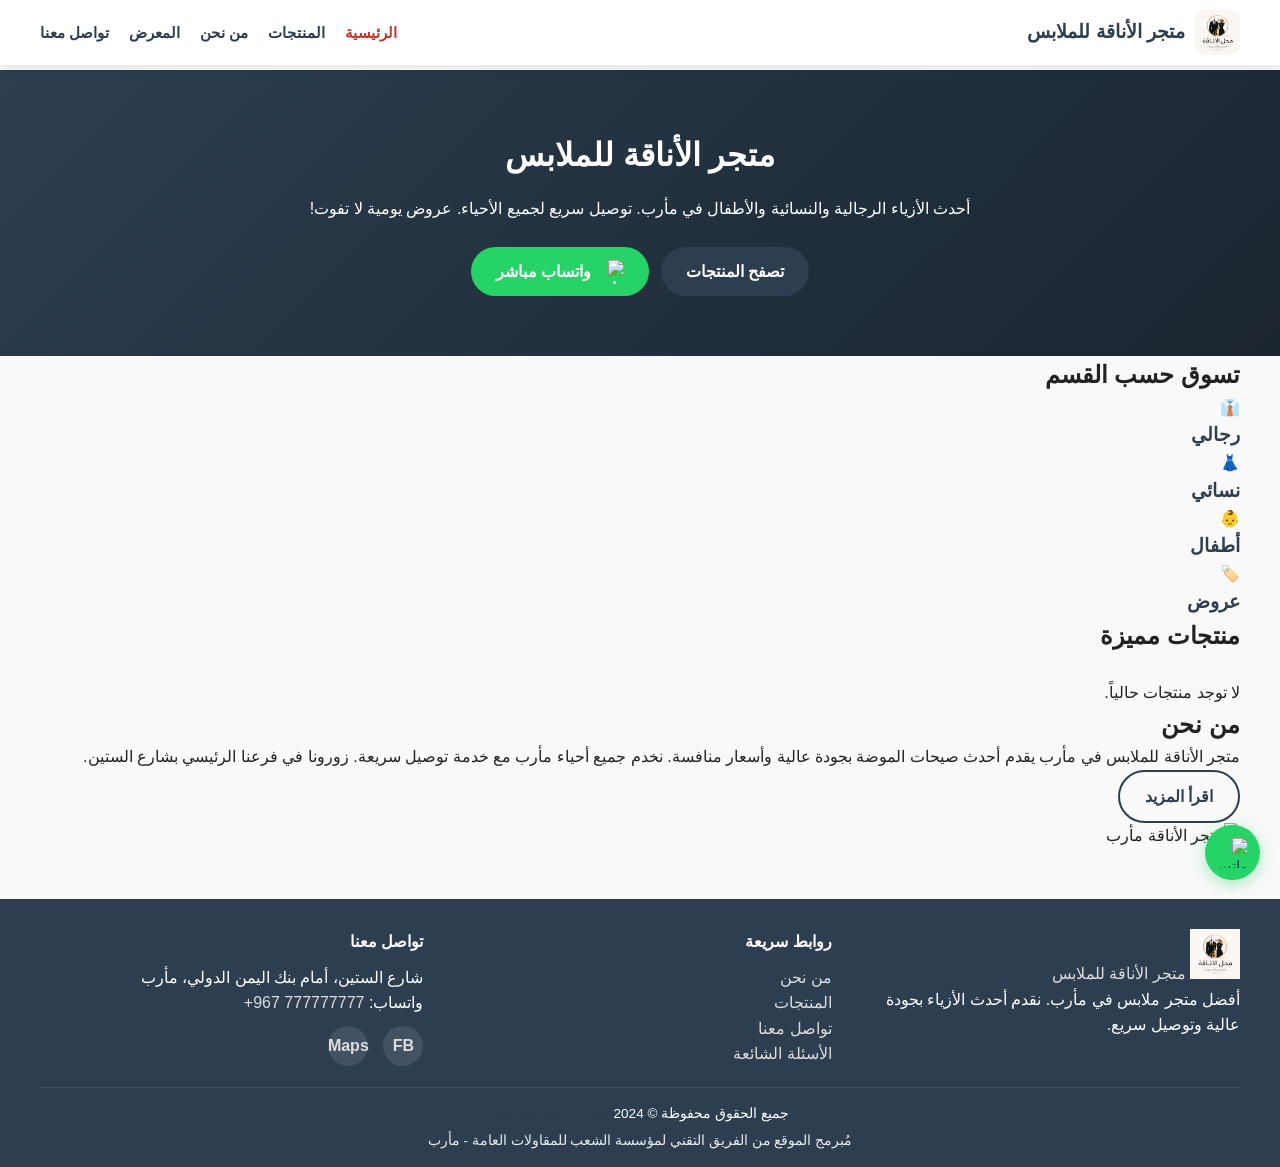
==== commit 2206e4ff: "Update index.html" ====
--- a/index.html
+++ b/index.html
@@ -90,29 +90,46 @@
         </section>
 
         <!-- Categories Section -->
-        <section class="categories">
-            <div class="container">
-                <h2>تسوق حسب القسم</h2>
-                <div class="cat-grid">
-                    <a href="products.html?category=men" class="cat-card">
-                        <img src="assets/images/products/men.png" alt="ملابس رجالية">
-                        <h3>رجالي</h3>
-                    </a>
-                    <a href="products.html?category=women" class="cat-card">
-                        <img src="assets/images/products/women.png" alt="ملابس نسائية">
-                        <h3>نسائي</h3>
-                    </a>
-                    <a href="products.html?category=kids" class="cat-card">
-                        <img src="assets/images/products/kids.png" alt="ملابس أطفال">
-                        <h3>أطفال</h3>
-                    </a>
-                    <a href="products.html?category=offers" class="cat-card">
-                        <img src="assets/images/products/offers.png" alt="عروض الملابس">
-                        <h3>العروض</h3>
-                    </a>
-                </div>
-            </div>
-        </section>
+        <!-- قسم الأقسام بشكل أيقوني -->
+<section class="categories container">
+    <h2>تسوق حسب القسم</h2>
+    <div class="cat-grid">
+        <a href="products.html?category=men" class="cat-card">
+            <span class="cat-icon">👔</span>
+            <h3>رجالي</h3>
+        </a>
+        <a href="products.html?category=women" class="cat-card">
+            <span class="cat-icon">👗</span>
+            <h3>نسائي</h3>
+        </a>
+        <a href="products.html?category=kids" class="cat-card">
+            <span class="cat-icon">👶</span>
+            <h3>أطفال</h3>
+        </a>
+        <a href="products.html?category=offers" class="cat-card">
+            <span class="cat-icon">🏷️</span>
+            <h3>عروض</h3>
+        </a>
+    </div>
+</section>
+
+<!-- Modal تفاصيل المنتج -->
+<div id="productModal" class="modal" style="display:none;">
+    <div class="modal-content product-modal-content">
+        <span class="close" onclick="closeProductModal()">&times;</span>
+        <img id="modalProductImage" src="" alt="">
+        <div class="modal-product-info">
+            <span id="modalProductCategory" class="category"></span>
+            <h2 id="modalProductName"></h2>
+            <p id="modalProductPrice" class="price"></p>
+            <p id="modalProductDesc" class="description"></p>
+            <div class="modal-actions">
+                <a id="modalWhatsappBtn" href="#" target="_blank" class="btn-whatsapp">واتساب للطلب</a>
+                <button id="modalShareBtn" class="share-btn">مشاركة</button>
+            </div>
+        </div>
+    </div>
+</div>
 
         <!-- Featured Products -->
         <section class="featured">
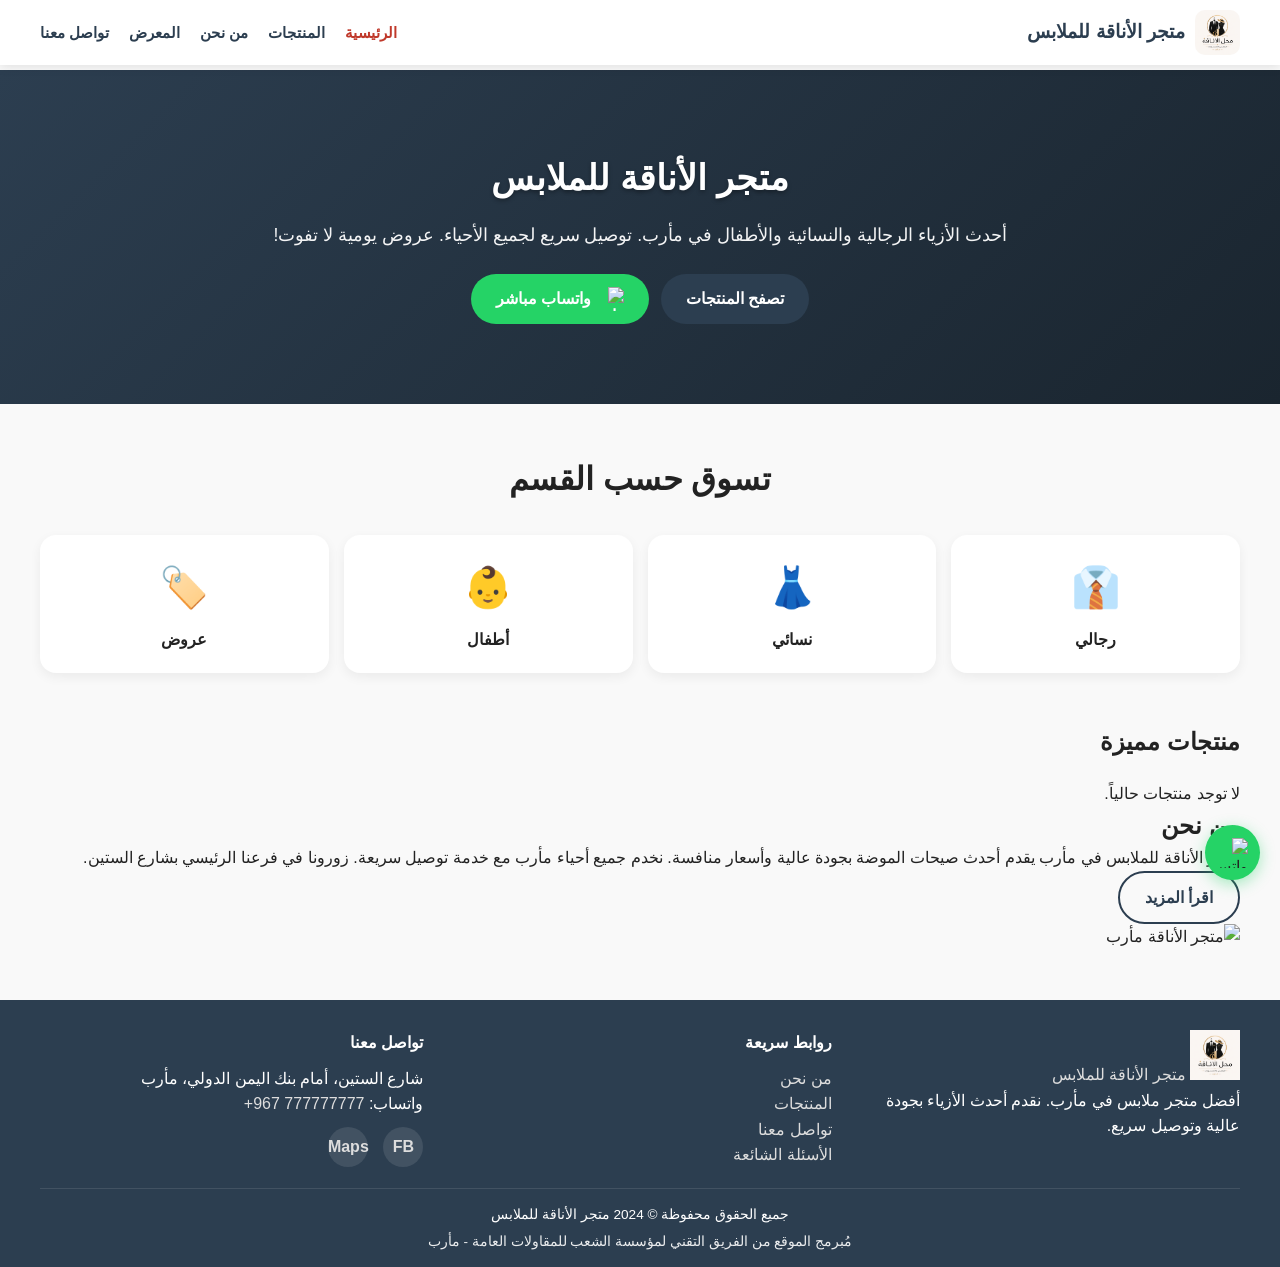
==== commit 078bd1c9: "Update index.html" ====
--- a/index.html
+++ b/index.html
@@ -240,7 +240,6 @@
 </script>
     
     
-    <script src="https://cdn.jsdelivr.net/npm/eruda"></script>
-<script>eruda.init();</script>
+ 
 </body>
 </html>
--- a/css/style.css
+++ b/css/style.css
@@ -22,7 +22,7 @@
     background-color: var(--bg-light);
     color: var(--text-dark);
     line-height: 1.6;
-    padding-top: 70px; /* للهاتف */
+    padding-top: 70px;
 }
 
 .container {
@@ -31,14 +31,14 @@
     margin: 0 auto;
 }
 
+a {
+    text-decoration: none;
+    color: inherit;
+}
+
 img {
     max-width: 100%;
     height: auto;
-}
-
-a {
-    text-decoration: none;
-    color: var(--primary-color);
 }
 
 /* ========== أزرار ========== */
@@ -72,6 +72,10 @@
     gap: 8px;
 }
 
+.btn-whatsapp:hover {
+    background: #128C7E;
+}
+
 .btn-secondary {
     background: transparent;
     color: var(--primary-color);
@@ -125,6 +129,7 @@
 .main-nav a {
     font-weight: 600;
     font-size: 0.95rem;
+    color: var(--primary-color);
 }
 
 .main-nav a.active,
@@ -132,7 +137,6 @@
     color: var(--secondary-color);
 }
 
-/* زر القائمة للهاتف */
 .nav-toggle {
     display: none;
     flex-direction: column;
@@ -150,22 +154,26 @@
     transition: var(--transition);
 }
 
-/* ========== الهيرو ========== */
+/* ========== Hero ========== */
 .hero {
-    background: linear-gradient(135deg, var(--primary-color), #1a252f);
+    background: linear-gradient(135deg, #2c3e50 0%, #1a252f 100%), url('assets/images/hero-bg.png') center/cover no-repeat;
+    background-blend-mode: overlay;
     color: white;
-    padding: 60px 20px;
+    padding: 80px 20px;
     text-align: center;
+    position: relative;
 }
 
 .hero h1 {
-    font-size: 2rem;
+    font-size: 2.2rem;
     margin-bottom: 15px;
+    text-shadow: 0 2px 4px rgba(0,0,0,0.3);
 }
 
 .hero p {
-    font-size: 1rem;
+    font-size: 1.1rem;
     margin-bottom: 25px;
+    opacity: 0.95;
 }
 
 .hero-buttons {
@@ -175,113 +183,234 @@
     flex-wrap: wrap;
 }
 
-/* ========== صفحة الهيرو العامة ========== */
-.page-hero {
-    background: var(--primary-color);
-    color: white;
-    padding: 40px 20px;
+/* ========== Why Us ========== */
+.why-us {
+    padding: 50px 0;
     text-align: center;
 }
 
-.page-hero h1 {
-    font-size: 1.8rem;
-}
-
-/* ========== شبكة المنتجات ========== */
+.why-us h2 {
+    margin-bottom: 30px;
+    font-size: 2rem;
+}
+
+.features-grid {
+    display: grid;
+    grid-template-columns: repeat(auto-fit, minmax(250px, 1fr));
+    gap: 15px;
+    text-align: right;
+}
+
+.feature {
+    background: white;
+    padding: 15px 20px;
+    border-radius: 12px;
+    box-shadow: 0 2px 8px rgba(0,0,0,0.05);
+    font-size: 1rem;
+    display: flex;
+    align-items: center;
+    gap: 10px;
+}
+
+/* ========== Categories (أيقونات) ========== */
+.categories {
+    padding: 50px 0;
+}
+
+.categories h2 {
+    text-align: center;
+    margin-bottom: 30px;
+    font-size: 2rem;
+}
+
+.cat-grid {
+    display: grid;
+    grid-template-columns: repeat(4, 1fr);
+    gap: 15px;
+}
+
+.cat-card {
+    background: white;
+    border-radius: 16px;
+    padding: 20px 10px;
+    text-align: center;
+    box-shadow: 0 4px 12px rgba(0,0,0,0.06);
+    transition: transform 0.3s, box-shadow 0.3s;
+    display: flex;
+    flex-direction: column;
+    align-items: center;
+    gap: 8px;
+    color: var(--text-dark);
+}
+
+.cat-card:hover {
+    transform: translateY(-5px);
+    box-shadow: 0 10px 25px rgba(0,0,0,0.1);
+}
+
+.cat-icon {
+    font-size: 2.5rem;
+    display: block;
+}
+
+.cat-card h3 {
+    font-size: 1rem;
+    margin: 0;
+}
+
+/* ========== Products Grid ========== */
 .product-grid {
     display: grid;
-    grid-template-columns: 1fr; /* عمود واحد في الهاتف */
-    gap: 20px;
-    margin-top: 25px;
+    grid-template-columns: repeat(2, 1fr); /* صفين في الهاتف */
+    gap: 12px;
+    margin-top: 20px;
 }
 
 .product-card {
     background: white;
-    border-radius: var(--border-radius);
-    box-shadow: var(--shadow);
+    border-radius: 12px;
+    box-shadow: 0 2px 10px rgba(0,0,0,0.06);
     overflow: hidden;
-    transition: var(--transition);
+    transition: transform 0.2s;
+    cursor: pointer;
 }
 
 .product-card:hover {
-    transform: translateY(-5px);
+    transform: scale(1.02);
 }
 
 .product-card img {
     width: 100%;
-    height: 220px;
+    height: 140px;
     object-fit: cover;
 }
 
 .product-info {
-    padding: 15px;
+    padding: 10px;
 }
 
 .product-info .category {
-    font-size: 0.85rem;
-    color: #666;
-    margin-bottom: 5px;
+    font-size: 0.75rem;
+    color: #888;
+    display: block;
+    margin-bottom: 4px;
 }
 
 .product-info h3 {
-    margin-bottom: 8px;
-    font-size: 1.1rem;
+    font-size: 0.95rem;
+    margin-bottom: 4px;
+    white-space: nowrap;
+    overflow: hidden;
+    text-overflow: ellipsis;
 }
 
 .product-info .price {
     font-weight: bold;
     color: var(--secondary-color);
-    margin: 5px 0;
-}
-
-.product-actions {
+    font-size: 1rem;
+}
+
+.product-info .description {
+    display: none; /* مخفي في الكارد، يظهر في المودال */
+}
+
+/* ========== Modal ========== */
+.modal {
+    position: fixed;
+    top: 0;
+    left: 0;
+    width: 100%;
+    height: 100%;
+    background: rgba(0,0,0,0.7);
+    display: flex;
+    align-items: center;
+    justify-content: center;
+    z-index: 2000;
+}
+
+.modal-content {
+    background: white;
+    border-radius: 20px;
+    width: 90%;
+    max-width: 400px;
+    max-height: 90vh;
+    overflow-y: auto;
+    position: relative;
+}
+
+.product-modal-content img {
+    width: 100%;
+    height: 250px;
+    object-fit: cover;
+    border-radius: 20px 20px 0 0;
+}
+
+.modal-product-info {
+    padding: 20px;
+}
+
+.modal-product-info .category {
+    font-size: 0.85rem;
+    color: #888;
+    margin-bottom: 5px;
+}
+
+.modal-product-info h2 {
+    font-size: 1.4rem;
+    margin-bottom: 10px;
+}
+
+.modal-product-info .price {
+    font-weight: bold;
+    color: var(--secondary-color);
+    font-size: 1.3rem;
+    margin-bottom: 10px;
+}
+
+.modal-product-info .description {
+    color: #555;
+    margin-bottom: 20px;
+    line-height: 1.6;
+}
+
+.modal-actions {
     display: flex;
     gap: 10px;
-    margin-top: 10px;
     flex-wrap: wrap;
 }
 
-.btn-whatsapp-sm, .share-btn {
-    font-size: 0.9rem;
-    padding: 8px 15px;
-    border-radius: 20px;
+.modal-actions .btn-whatsapp {
+    flex: 1;
+    justify-content: center;
+}
+
+.modal-actions .share-btn {
+    background: var(--primary-color);
+    color: white;
+    padding: 12px 20px;
+    border-radius: 30px;
     border: none;
     cursor: pointer;
 }
 
-.btn-whatsapp-sm {
-    background: #25D366;
+.close {
+    position: absolute;
+    top: 10px;
+    right: 15px;
+    font-size: 28px;
+    cursor: pointer;
     color: white;
-}
-
-.share-btn {
-    background: var(--primary-color);
-    color: white;
-}
-
-/* ========== أقسام التصنيفات ========== */
-.category-filters {
-    display: flex;
-    gap: 10px;
-    flex-wrap: wrap;
-    margin: 20px 0;
-}
-
-.filter-btn {
-    background: #eee;
-    border: none;
-    padding: 8px 18px;
-    border-radius: 20px;
-    cursor: pointer;
-    font-size: 0.9rem;
-}
-
-.filter-btn.active {
-    background: var(--primary-color);
-    color: white;
-}
-
-/* ========== الفوتر ========== */
+    background: rgba(0,0,0,0.5);
+    width: 36px;
+    height: 36px;
+    border-radius: 50%;
+    display: flex;
+    align-items: center;
+    justify-content: center;
+    z-index: 10;
+}
+
+/* ========== Footer ========== */
 .site-footer {
     background: var(--primary-color);
     color: white;
@@ -337,7 +466,7 @@
     opacity: 0.9;
 }
 
-/* ========== زر واتساب عائم ========== */
+/* ========== Floating WhatsApp ========== */
 .floating-whatsapp {
     position: fixed;
     bottom: 20px;
@@ -353,13 +482,7 @@
     z-index: 999;
 }
 
-/* ========== مودالز ========== */
-.modal-content {
-    width: 95%;
-    max-width: 450px;
-}
-
-/* ========== تحسينات الهاتف ========== */
+/* ========== Responsive ========== */
 @media (max-width: 768px) {
     .main-nav ul {
         display: none;
@@ -386,12 +509,9 @@
         font-size: 1.8rem;
     }
 
-    .product-grid {
-        grid-template-columns: 1fr;
-    }
-
-    .footer-grid {
-        grid-template-columns: 1fr;
+    .cat-grid {
+        grid-template-columns: repeat(2, 1fr);
+        gap: 10px;
     }
 }
 
@@ -401,10 +521,14 @@
     }
 
     .product-grid {
-        grid-template-columns: repeat(auto-fill, minmax(260px, 1fr));
+        grid-template-columns: repeat(auto-fill, minmax(220px, 1fr));
     }
 
     .footer-grid {
         grid-template-columns: repeat(3, 1fr);
     }
-}+
+    .cat-grid {
+        grid-template-columns: repeat(4, 1fr);
+    }
+}
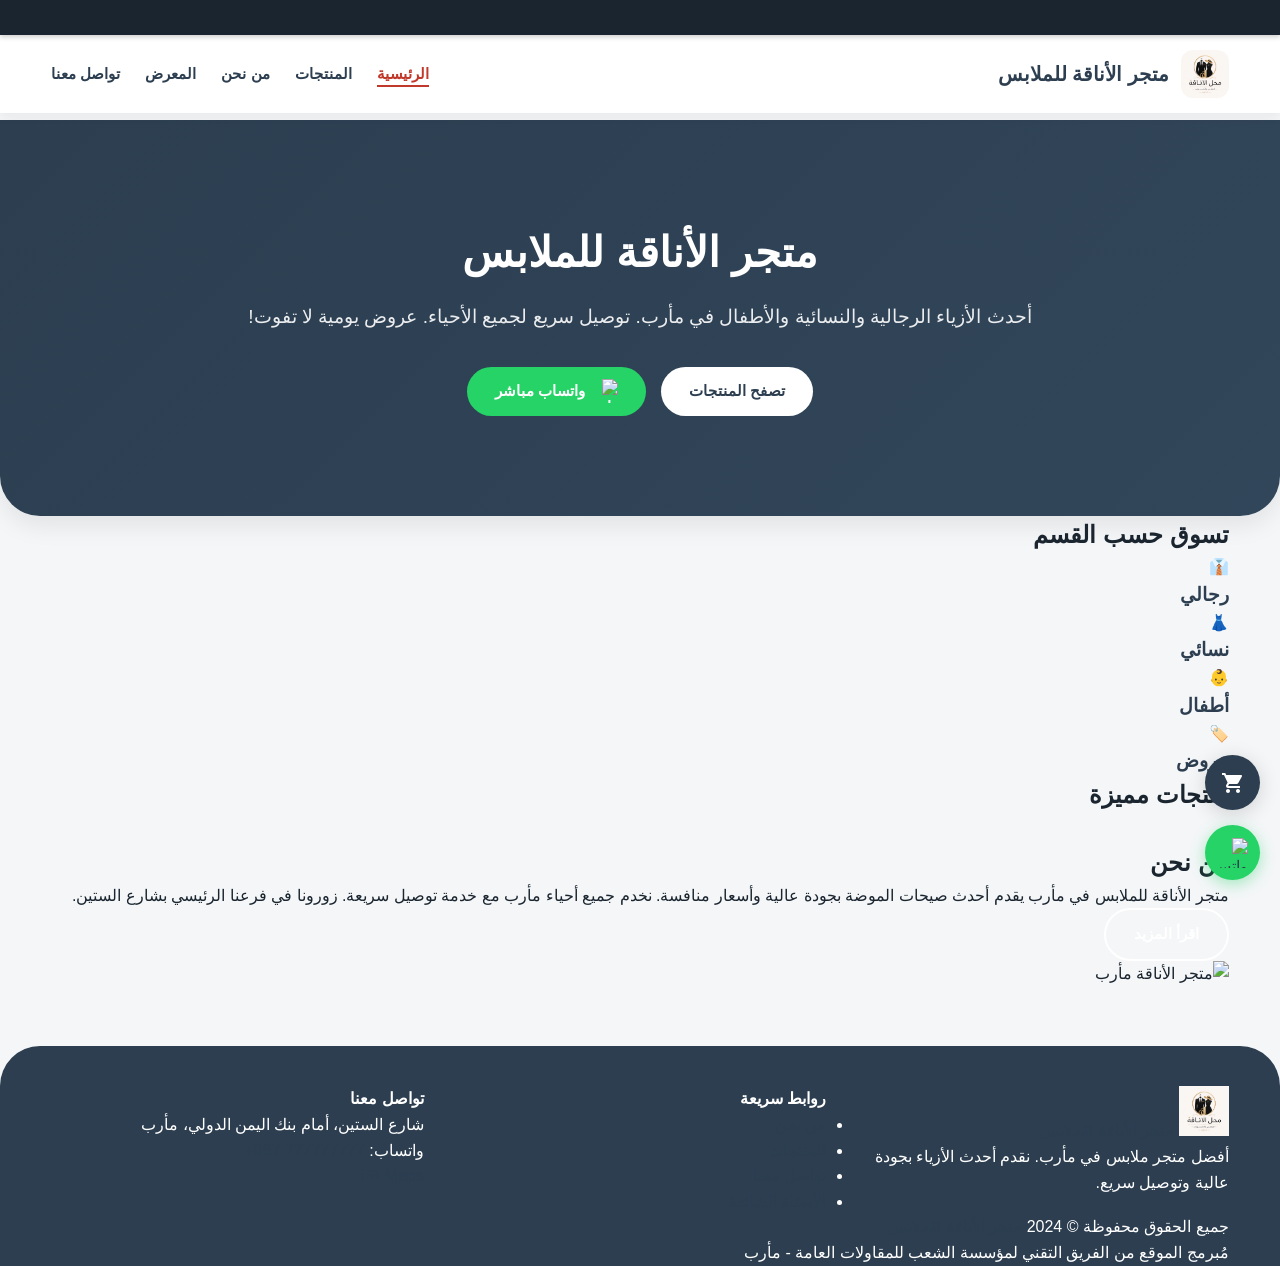
==== commit 52b3726e: "Update index.html" ====
--- a/index.html
+++ b/index.html
@@ -239,7 +239,8 @@
 }
 </script>
     
-    
+    <script src="https://cdn.jsdelivr.net/npm/eruda"></script>
+<script>eruda.init();</script>
  
 </body>
 </html>
--- a/css/style.css
+++ b/css/style.css
@@ -1,14 +1,15 @@
-/* ========== إعدادات أساسية ========== */
+/* ========== إعدادات أساسية ومقاييس عالمية ========== */
 :root {
     --primary-color: #2c3e50;
     --secondary-color: #c0392b;
-    --bg-light: #f9f9f9;
-    --text-dark: #222;
+    --bg-light: #f4f6f8;
+    --text-dark: #1a252f;
     --white: #fff;
     --font-main: 'Segoe UI', Tahoma, Geneva, Verdana, sans-serif;
-    --border-radius: 12px;
-    --shadow: 0 2px 15px rgba(0,0,0,0.1);
-    --transition: 0.3s ease;
+    --border-radius: 16px;
+    --shadow-sm: 0 4px 10px rgba(0,0,0,0.05);
+    --shadow-md: 0 10px 25px rgba(0,0,0,0.08);
+    --transition: cubic-bezier(0.4, 0, 0.2, 1) 0.3s;
 }
 
 * {
@@ -22,18 +23,13 @@
     background-color: var(--bg-light);
     color: var(--text-dark);
     line-height: 1.6;
-    padding-top: 70px;
+    padding-top: 120px; /* يستوعب شريط الأخبار والهيدر */
 }
 
 .container {
-    width: 95%;
+    width: 92%;
     max-width: 1200px;
     margin: 0 auto;
-}
-
-a {
-    text-decoration: none;
-    color: inherit;
 }
 
 img {
@@ -41,57 +37,130 @@
     height: auto;
 }
 
-/* ========== أزرار ========== */
-.btn-primary, .btn-whatsapp, .btn-secondary {
-    display: inline-block;
-    padding: 12px 25px;
-    border-radius: 30px;
-    font-weight: bold;
-    border: none;
-    cursor: pointer;
-    transition: var(--transition);
-    text-align: center;
-    font-size: 1rem;
-}
-
-.btn-primary {
-    background: var(--primary-color);
-    color: white;
-}
-
-.btn-primary:hover {
-    background: #1a252f;
-    transform: translateY(-2px);
-}
-
-.btn-whatsapp {
-    background: #25D366;
-    color: white;
-    display: inline-flex;
-    align-items: center;
-    gap: 8px;
-}
-
-.btn-whatsapp:hover {
-    background: #128C7E;
-}
-
-.btn-secondary {
-    background: transparent;
+a {
+    text-decoration: none;
     color: var(--primary-color);
-    border: 2px solid var(--primary-color);
-}
-
-/* ========== الهيدر ========== */
-.site-header {
+}
+
+* {
+    margin: 0;
+    padding: 0;
+    box-sizing: border-box;
+    -webkit-tap-highlight-color: transparent !important;
+}
+
+/* ========== شريط الحقوق الإخباري الدوار (أعلى الصفحة) ========== */
+.ticker-wrapper {
     position: fixed;
     top: 0;
     left: 0;
+    width: 100%;
+    background: #1a252f;
+    color: #fff;
+    height: 35px;
+    line-height: 35px;
+    overflow: hidden;
+    z-index: 2001;
+    font-size: 0.85rem;
+    font-weight: 600;
+    box-shadow: 0 2px 5px rgba(0,0,0,0.2);
+}
+
+.ticker-link {
+    display: block;
+    color: #fff;
+    width: 100%;
+    height: 100%;
+}
+
+.ticker-text {
+    display: inline-block;
+    white-space: nowrap;
+    padding-right: 100%;
+    animation: ticker-move 25s linear infinite;
+}
+
+.ticker-wrapper:hover .ticker-text {
+    animation-play-state: paused;
+}
+
+@keyframes ticker-move {
+    0% { transform: translate3d(100%, 0, 0); }
+    100% { transform: translate3d(-100%, 0, 0); }
+}
+
+/* ========== أزرار بتصميم فاخر ========== */
+.btn-primary, .btn-whatsapp, .btn-secondary, .btn-cart-add {
+    display: inline-flex;
+    align-items: center;
+    justify-content: center;
+    gap: 8px;
+    padding: 12px 28px;
+    border-radius: 50px;
+    font-weight: 600;
+    border: none;
+    cursor: pointer;
+    transition: var(--transition);
+    text-align: center;
+    font-size: 0.95rem;
+}
+
+.btn-primary {
+    background: var(--white);
+    color: var(--primary-color);
+}
+
+.btn-primary:hover {
+    background: #f4f6f8;
+    transform: translateY(-3px);
+    box-shadow: 0 5px 15px rgba(255, 255, 255, 0.2);
+}
+
+.btn-cart-add {
+    background: var(--primary-color);
+    color: white;
+    width: 100%;
+    margin-top: 5px;
+}
+
+.btn-cart-add:hover {
+    background: var(--secondary-color);
+    transform: translateY(-2px);
+}
+
+.btn-whatsapp {
+    background: #25D366;
+    color: white;
+}
+
+.btn-whatsapp:hover {
+    background: #20ba5a;
+    transform: translateY(-3px);
+    box-shadow: 0 5px 15px rgba(37, 211, 102, 0.3);
+}
+
+.btn-secondary {
+    background: transparent;
+    color: var(--white);
+    border: 2px solid var(--white);
+}
+
+.btn-secondary:hover {
+    background: rgba(255,255,255,0.1);
+    transform: translateY(-3px);
+}
+
+/* ========== الهيدر المنظم ========== */
+.site-header {
+    position: fixed;
+    top: 35px;
+    left: 0;
     right: 0;
-    background: white;
-    box-shadow: 0 2px 10px rgba(0,0,0,0.1);
+    background: rgba(255, 255, 255, 0.95);
+    backdrop-filter: blur(10px);
+    box-shadow: var(--shadow-sm);
     z-index: 1000;
-    padding: 10px 0;
+    padding: 15px 0;
 }
 
 .site-header .container {
@@ -103,33 +172,51 @@
 .logo {
     display: flex;
     align-items: center;
-    gap: 10px;
+    gap: 12px;
 }
 
 .logo img {
-    width: 45px;
-    height: 45px;
-    border-radius: 10px;
+    width: 48px;
+    height: 48px;
+    border-radius: 12px;
     object-fit: contain;
 }
 
 .store-name {
-    font-size: 1.2rem;
-    font-weight: bold;
+    font-size: 1.25rem;
+    font-weight: 700;
     color: var(--primary-color);
 }
 
-/* القائمة */
+/* القائمة التفاعلية */
 .main-nav ul {
     display: flex;
     list-style: none;
-    gap: 20px;
+    gap: 25px;
 }
 
 .main-nav a {
     font-weight: 600;
     font-size: 0.95rem;
-    color: var(--primary-color);
+    position: relative;
+    padding: 5px 0;
+    transition: var(--transition);
+}
+
+.main-nav a::after {
+    content: '';
+    position: absolute;
+    bottom: 0;
+    left: 0;
+    width: 0;
+    height: 2px;
+    background-color: var(--secondary-color);
+    transition: var(--transition);
+}
+
+.main-nav a.active::after,
+.main-nav a:hover::after {
+    width: 100%;
 }
 
 .main-nav a.active,
@@ -140,7 +227,7 @@
 .nav-toggle {
     display: none;
     flex-direction: column;
-    gap: 5px;
+    gap: 6px;
     background: none;
     border: none;
     cursor: pointer;
@@ -154,319 +241,478 @@
     transition: var(--transition);
 }
 
-/* ========== Hero ========== */
+/* ========== الهيرو الخلفية المتحركة ========== */
 .hero {
-    background: linear-gradient(135deg, #2c3e50 0%, #1a252f 100%), url('assets/images/hero-bg.png') center/cover no-repeat;
-    background-blend-mode: overlay;
-    color: white;
-    padding: 80px 20px;
+    background: linear-gradient(-45deg, #1a252f, #2c3e50, #34495e, #2c3e50);
+    background-size: 400% 400%;
+    animation: gradientBG 15s ease infinite;
+    color: white;
+    padding: 100px 20px;
     text-align: center;
-    position: relative;
+    border-radius: 0 0 40px 40px;
+    box-shadow: var(--shadow-md);
+}
+
+@keyframes gradientBG {
+    0% { background-position: 0% 50%; }
+    50% { background-position: 100% 50%; }
+    100% { background-position: 0% 50%; }
 }
 
 .hero h1 {
-    font-size: 2.2rem;
+    font-size: 2.6rem;
     margin-bottom: 15px;
-    text-shadow: 0 2px 4px rgba(0,0,0,0.3);
+    font-weight: 800;
 }
 
 .hero p {
-    font-size: 1.1rem;
-    margin-bottom: 25px;
-    opacity: 0.95;
+    font-size: 1.2rem;
+    margin-bottom: 35px;
+    opacity: 0.9;
 }
 
 .hero-buttons {
     display: flex;
-    gap: 12px;
+    gap: 15px;
     justify-content: center;
     flex-wrap: wrap;
 }
 
-/* ========== Why Us ========== */
-.why-us {
-    padding: 50px 0;
+.page-hero {
+    background: var(--primary-color);
+    color: white;
+    padding: 50px 20px;
     text-align: center;
-}
-
-.why-us h2 {
-    margin-bottom: 30px;
-    font-size: 2rem;
-}
-
-.features-grid {
-    display: grid;
-    grid-template-columns: repeat(auto-fit, minmax(250px, 1fr));
-    gap: 15px;
-    text-align: right;
-}
-
-.feature {
-    background: white;
-    padding: 15px 20px;
-    border-radius: 12px;
-    box-shadow: 0 2px 8px rgba(0,0,0,0.05);
-    font-size: 1rem;
-    display: flex;
-    align-items: center;
-    gap: 10px;
-}
-
-/* ========== Categories (أيقونات) ========== */
-.categories {
-    padding: 50px 0;
-}
-
-.categories h2 {
-    text-align: center;
-    margin-bottom: 30px;
-    font-size: 2rem;
-}
-
-.cat-grid {
-    display: grid;
-    grid-template-columns: repeat(4, 1fr);
-    gap: 15px;
-}
-
-.cat-card {
-    background: white;
-    border-radius: 16px;
-    padding: 20px 10px;
-    text-align: center;
-    box-shadow: 0 4px 12px rgba(0,0,0,0.06);
-    transition: transform 0.3s, box-shadow 0.3s;
-    display: flex;
-    flex-direction: column;
-    align-items: center;
-    gap: 8px;
-    color: var(--text-dark);
-}
-
-.cat-card:hover {
-    transform: translateY(-5px);
-    box-shadow: 0 10px 25px rgba(0,0,0,0.1);
-}
-
-.cat-icon {
-    font-size: 2.5rem;
-    display: block;
-}
-
-.cat-card h3 {
-    font-size: 1rem;
-    margin: 0;
-}
-
-/* ========== Products Grid ========== */
+    border-radius: 0 0 30px 30px;
+}
+
+/* ========== شبكة المنتجات وكروت العرض الفاخرة ========== */
 .product-grid {
     display: grid;
-    grid-template-columns: repeat(2, 1fr); /* صفين في الهاتف */
-    gap: 12px;
-    margin-top: 20px;
+    grid-template-columns: repeat(auto-fill, minmax(260px, 1fr));
+    gap: 25px;
+    margin-top: 30px;
 }
 
 .product-card {
     background: white;
-    border-radius: 12px;
-    box-shadow: 0 2px 10px rgba(0,0,0,0.06);
+    border-radius: var(--border-radius);
+    box-shadow: var(--shadow-sm);
     overflow: hidden;
-    transition: transform 0.2s;
-    cursor: pointer;
+    transition: var(--transition);
+    border: 1px solid rgba(0,0,0,0.03);
+    display: flex;
+    flex-direction: column;
+    cursor: pointer; /* تلميح للعميل بأن الكرت قابل للضغط ومفتوح */
 }
 
 .product-card:hover {
-    transform: scale(1.02);
+    transform: translateY(-8px);
+    box-shadow: var(--shadow-md);
+}
+
+.product-card-image-wrapper {
+    position: relative;
+    overflow: hidden;
+    background: #f8f9fa;
+    padding-top: 110%;
 }
 
 .product-card img {
-    width: 100%;
-    height: 140px;
+    position: absolute;
+    top: 0;
+    left: 0;
+    width: 100%;
+    height: 100%;
     object-fit: cover;
+    transition: transform 0.5s ease;
+}
+
+.product-card:hover img {
+    transform: scale(1.06);
 }
 
 .product-info {
-    padding: 10px;
+    padding: 20px;
+    display: flex;
+    flex-direction: column;
+    flex-grow: 1;
 }
 
 .product-info .category {
-    font-size: 0.75rem;
-    color: #888;
-    display: block;
-    margin-bottom: 4px;
+    font-size: 0.8rem;
+    color: var(--secondary-color);
+    font-weight: 700;
+    text-transform: uppercase;
+    margin-bottom: 6px;
 }
 
 .product-info h3 {
-    font-size: 0.95rem;
-    margin-bottom: 4px;
-    white-space: nowrap;
+    margin-bottom: 8px;
+    font-size: 1.15rem;
+    font-weight: 600;
+    color: #2c3e50;
+}
+
+.product-info .description {
+    font-size: 0.9rem;
+    color: #666;
+    margin-bottom: 15px;
+    display: -webkit-box;
+    -webkit-line-clamp: 2;
+    -webkit-box-orient: vertical;
     overflow: hidden;
-    text-overflow: ellipsis;
+    flex-grow: 1;
 }
 
 .product-info .price {
-    font-weight: bold;
-    color: var(--secondary-color);
-    font-size: 1rem;
-}
-
-.product-info .description {
-    display: none; /* مخفي في الكارد، يظهر في المودال */
-}
-
-/* ========== Modal ========== */
-.modal {
+    font-weight: 800;
+    font-size: 1.2rem;
+    color: var(--primary-color);
+    margin-bottom: 15px;
+}
+
+.product-actions {
+    display: flex;
+    gap: 8px;
+}
+
+.btn-whatsapp-sm, .share-btn {
+    font-size: 0.85rem;
+    padding: 10px 15px;
+    border-radius: 25px;
+    border: none;
+    cursor: pointer;
+    font-weight: 600;
+    transition: var(--transition);
+    flex: 1;
+    text-align: center;
+}
+
+.btn-whatsapp-sm {
+    background: #e8faf0;
+    color: #25D366;
+}
+
+.btn-whatsapp-sm:hover {
+    background: #25D366;
+    color: white;
+}
+
+.share-btn {
+    background: #f0f2f5;
+    color: #555;
+}
+
+/* ========== نافذة تكبير وعرض تفاصيل المنتج السريعة (العالمية) ========== */
+.product-modal-overlay {
     position: fixed;
     top: 0;
     left: 0;
     width: 100%;
     height: 100%;
-    background: rgba(0,0,0,0.7);
-    display: flex;
-    align-items: center;
-    justify-content: center;
+    background: rgba(0, 0, 0, 0.6);
+    backdrop-filter: blur(5px);
+    z-index: 2500;
+    display: none;
+    align-items: center;
+    justify-content: center;
+    opacity: 0;
+    transition: opacity 0.3s ease;
+}
+
+.product-modal-overlay.show {
+    display: flex;
+    opacity: 1;
+}
+
+.product-modal-container {
+    background: white;
+    width: 92%;
+    max-width: 800px;
+    border-radius: 24px;
+    overflow: hidden;
+    box-shadow: 0 20px 50px rgba(0,0,0,0.3);
+    position: relative;
+    transform: scale(0.85);
+    transition: transform 0.3s cubic-bezier(0.4, 0, 0.2, 1);
+    display: grid;
+    grid-template-columns: 1fr;
+}
+
+.product-modal-overlay.show .product-modal-container {
+    transform: scale(1);
+}
+
+.modal-close-trigger {
+    position: absolute;
+    top: 15px;
+    left: 15px;
+    width: 36px;
+    height: 36px;
+    background: rgba(255, 255, 255, 0.9);
+    border: none;
+    border-radius: 50%;
+    font-size: 1.2rem;
+    font-weight: bold;
+    color: #333;
+    cursor: pointer;
+    z-index: 10;
+    display: flex;
+    align-items: center;
+    justify-content: center;
+    box-shadow: var(--shadow-sm);
+    transition: var(--transition);
+}
+
+.modal-close-trigger:hover {
+    background: var(--secondary-color);
+    color: white;
+}
+
+.modal-image-panel {
+    background: #f8f9fa;
+    position: relative;
+    padding-top: 90%;
+}
+
+.modal-image-panel img {
+    position: absolute;
+    top: 0;
+    left: 0;
+    width: 100%;
+    height: 100%;
+    object-fit: contain; /* يعرض الصورة كاملة بدون قص لتكبير مثالي */
+    padding: 10px;
+}
+
+.modal-details-panel {
+    padding: 30px;
+    display: flex;
+    flex-direction: column;
+    justify-content: center;
+}
+
+.modal-details-panel .modal-category {
+    font-size: 0.85rem;
+    color: var(--secondary-color);
+    font-weight: 700;
+    margin-bottom: 10px;
+}
+
+.modal-details-panel h2 {
+    font-size: 1.6rem;
+    color: var(--primary-color);
+    margin-bottom: 15px;
+    font-weight: 700;
+}
+
+.modal-details-panel .modal-price {
+    font-size: 1.5rem;
+    font-weight: 800;
+    color: #2c3e50;
+    margin-bottom: 20px;
+    padding-bottom: 15px;
+    border-bottom: 1px solid #eee;
+}
+
+.modal-details-panel .modal-desc {
+    font-size: 0.95rem;
+    color: #555;
+    margin-bottom: 25px;
+    line-height: 1.7;
+}
+
+.modal-action-buttons {
+    display: flex;
+    flex-direction: column;
+    gap: 12px;
+}
+
+/* ========== زر السلة العائم الفاخر ========== */
+.floating-cart-trigger {
+    position: fixed;
+    bottom: 90px;
+    right: 20px;
+    width: 55px;
+    height: 55px;
+    background: var(--primary-color);
+    border-radius: 50%;
+    display: flex;
+    align-items: center;
+    justify-content: center;
+    box-shadow: 0 4px 20px rgba(0,0,0,0.15);
+    z-index: 999;
+    cursor: pointer;
+    transition: var(--transition);
+}
+
+.floating-cart-trigger:hover { transform: scale(1.1); }
+.floating-cart-trigger svg { width: 24px; height: 24px; fill: white; }
+
+.cart-count-badge {
+    position: absolute;
+    top: -5px;
+    left: -5px;
+    background: var(--secondary-color);
+    color: white;
+    font-size: 0.75rem;
+    font-weight: bold;
+    width: 22px;
+    height: 22px;
+    border-radius: 50%;
+    display: flex;
+    align-items: center;
+    justify-content: center;
+    border: 2px solid white;
+}
+
+/* ========== سلة المشتريات الجانبية ========== */
+.cart-sidebar {
+    position: fixed;
+    top: 0;
+    right: -100%;
+    width: 100%;
+    max-width: 400px;
+    height: 100%;
+    background: white;
+    box-shadow: -5px 0 30px rgba(0,0,0,0.15);
     z-index: 2000;
-}
-
-.modal-content {
-    background: white;
-    border-radius: 20px;
-    width: 90%;
-    max-width: 400px;
-    max-height: 90vh;
+    transition: cubic-bezier(0.4, 0, 0.2, 1) 0.4s;
+    display: flex;
+    flex-direction: column;
+}
+
+.cart-sidebar.open { right: 0; }
+
+.cart-header {
+    padding: 20px;
+    border-bottom: 1px solid #eee;
+    display: flex;
+    justify-content: space-between;
+    align-items: center;
+    background: var(--primary-color);
+    color: white;
+}
+
+.cart-close-btn {
+    background: none;
+    border: none;
+    color: white;
+    font-size: 1.5rem;
+    cursor: pointer;
+}
+
+.cart-items-list {
+    padding: 20px;
+    flex-grow: 1;
     overflow-y: auto;
-    position: relative;
-}
-
-.product-modal-content img {
-    width: 100%;
-    height: 250px;
+    display: flex;
+    flex-direction: column;
+    gap: 15px;
+}
+
+.cart-item {
+    display: flex;
+    gap: 15px;
+    align-items: center;
+    padding-bottom: 15px;
+    border-bottom: 1px solid #f0f0f0;
+}
+
+.cart-item img {
+    width: 60px;
+    height: 60px;
     object-fit: cover;
-    border-radius: 20px 20px 0 0;
-}
-
-.modal-product-info {
+    border-radius: 8px;
+}
+
+.cart-item-details { flex-grow: 1; }
+.cart-item-details h4 { font-size: 0.95rem; margin-bottom: 4px; }
+.cart-item-details p { font-size: 0.85rem; color: var(--secondary-color); font-weight: bold; }
+.cart-item-qty { display: flex; align-items: center; gap: 8px; margin-top: 5px; }
+
+.qty-btn {
+    background: #eee;
+    border: none;
+    width: 24px;
+    height: 24px;
+    border-radius: 4px;
+    cursor: pointer;
+    font-weight: bold;
+}
+
+.cart-item-remove {
+    background: none;
+    border: none;
+    color: #999;
+    cursor: pointer;
+    font-size: 0.9rem;
+}
+
+.cart-item-remove:hover { color: var(--secondary-color); }
+
+.cart-footer {
     padding: 20px;
-}
-
-.modal-product-info .category {
-    font-size: 0.85rem;
-    color: #888;
-    margin-bottom: 5px;
-}
-
-.modal-product-info h2 {
-    font-size: 1.4rem;
-    margin-bottom: 10px;
-}
-
-.modal-product-info .price {
+    border-top: 1px solid #eee;
+    background: #f9f9f9;
+}
+
+.cart-total-box {
+    display: flex;
+    justify-content: space-between;
     font-weight: bold;
-    color: var(--secondary-color);
-    font-size: 1.3rem;
-    margin-bottom: 10px;
-}
-
-.modal-product-info .description {
-    color: #555;
-    margin-bottom: 20px;
-    line-height: 1.6;
-}
-
-.modal-actions {
-    display: flex;
-    gap: 10px;
-    flex-wrap: wrap;
-}
-
-.modal-actions .btn-whatsapp {
-    flex: 1;
-    justify-content: center;
-}
-
-.modal-actions .share-btn {
-    background: var(--primary-color);
-    color: white;
-    padding: 12px 20px;
+    font-size: 1.1rem;
+    margin-bottom: 15px;
+}
+
+.btn-checkout {
+    background: #25D366;
+    color: white;
+    width: 100%;
+    padding: 14px;
+    font-size: 1rem;
     border-radius: 30px;
     border: none;
     cursor: pointer;
-}
-
-.close {
-    position: absolute;
-    top: 10px;
-    right: 15px;
-    font-size: 28px;
-    cursor: pointer;
-    color: white;
-    background: rgba(0,0,0,0.5);
-    width: 36px;
-    height: 36px;
-    border-radius: 50%;
-    display: flex;
-    align-items: center;
-    justify-content: center;
-    z-index: 10;
-}
-
-/* ========== Footer ========== */
+    font-weight: bold;
+    display: flex;
+    align-items: center;
+    justify-content: center;
+    gap: 10px;
+    transition: var(--transition);
+}
+
+.btn-checkout:hover {
+    background: #20ba5a;
+    transform: translateY(-2px);
+    box-shadow: 0 5px 15px rgba(37, 211, 102, 0.3);
+}
+
+.cart-overlay {
+    position: fixed;
+    top: 0;
+    left: 0;
+    width: 100%;
+    height: 100%;
+    background: rgba(0,0,0,0.4);
+    z-index: 1999;
+    display: none;
+}
+
+.cart-overlay.show { display: block; }
+
+/* ========== الفوتر والأزرار العائمة ========== */
 .site-footer {
     background: var(--primary-color);
     color: white;
-    padding: 30px 0 0;
-    margin-top: 50px;
-}
-
-.footer-grid {
-    display: grid;
-    grid-template-columns: 1fr;
-    gap: 25px;
-}
-
-.footer-col h4 {
-    margin-bottom: 10px;
-}
-
-.footer-col ul {
-    list-style: none;
-}
-
-.footer-col a {
-    color: #ddd;
-}
-
-.social-links {
-    display: flex;
-    gap: 15px;
-    margin-top: 10px;
-}
-
-.social-links a {
-    background: rgba(255,255,255,0.1);
-    width: 40px;
-    height: 40px;
-    border-radius: 50%;
-    display: flex;
-    align-items: center;
-    justify-content: center;
-    font-weight: bold;
-}
-
-.footer-bottom {
-    border-top: 1px solid rgba(255,255,255,0.1);
-    padding: 15px 0;
-    text-align: center;
-    font-size: 0.85rem;
-    margin-top: 20px;
-}
-
-.developer {
-    margin-top: 5px;
-    opacity: 0.9;
-}
-
-/* ========== Floating WhatsApp ========== */
+    padding: 40px 0 0;
+    margin-top: 60px;
+    border-radius: 40px 40px 0 0;
+}
+
+.footer-grid { display: grid; grid-template-columns: 1fr; gap: 30px; }
+
 .floating-whatsapp {
     position: fixed;
     bottom: 20px;
@@ -482,53 +728,44 @@
     z-index: 999;
 }
 
-/* ========== Responsive ========== */
+/* ========== شاشات الهاتف والتابلت والشاشات الكبيرة ========== */
 @media (max-width: 768px) {
+    body { padding-top: 110px; }
+    .site-header { top: 35px; }
+
     .main-nav ul {
         display: none;
         position: absolute;
-        top: 65px;
-        right: 10px;
+        top: 75px;
+        right: 4%;
+        left: 4%;
         background: white;
         flex-direction: column;
-        width: 220px;
-        box-shadow: 0 10px 30px rgba(0,0,0,0.2);
-        border-radius: 12px;
-        padding: 15px;
+        box-shadow: var(--shadow-md);
+        border-radius: var(--border-radius);
+        padding: 20px;
+        gap: 15px;
+        border: 1px solid rgba(0,0,0,0.05);
     }
 
-    .main-nav ul.show {
-        display: flex;
+    .main-nav ul.show { display: flex; }
+    .nav-toggle { display: flex; }
+    .hero h1 { font-size: 1.9rem; }
+    .product-grid { grid-template-columns: repeat(auto-fill, minmax(220px, 1fr)); gap: 15px; }
+    
+    .modal-close-trigger { background: var(--primary-color); color: white; top: 10px; left: 10px;}
+}
+
+@media (min-width: 769px) {
+    .product-grid { grid-template-columns: repeat(auto-fill, minmax(260px, 1fr)); }
+    .footer-grid { grid-template-columns: repeat(3, 1fr); }
+    
+    /* تقسيم الشاشة إلى نصفين في الشاشات الكبيرة لتفاصيل راقية */
+    .product-modal-container {
+        grid-template-columns: 1fr 1fr;
     }
-
-    .nav-toggle {
-        display: flex;
+    .modal-image-panel {
+        padding-top: 100%;
     }
-
-    .hero h1 {
-        font-size: 1.8rem;
-    }
-
-    .cat-grid {
-        grid-template-columns: repeat(2, 1fr);
-        gap: 10px;
-    }
-}
-
-@media (min-width: 769px) {
-    .store-name {
-        display: inline;
-    }
-
-    .product-grid {
-        grid-template-columns: repeat(auto-fill, minmax(220px, 1fr));
-    }
-
-    .footer-grid {
-        grid-template-columns: repeat(3, 1fr);
-    }
-
-    .cat-grid {
-        grid-template-columns: repeat(4, 1fr);
-    }
-}
+        }
+    
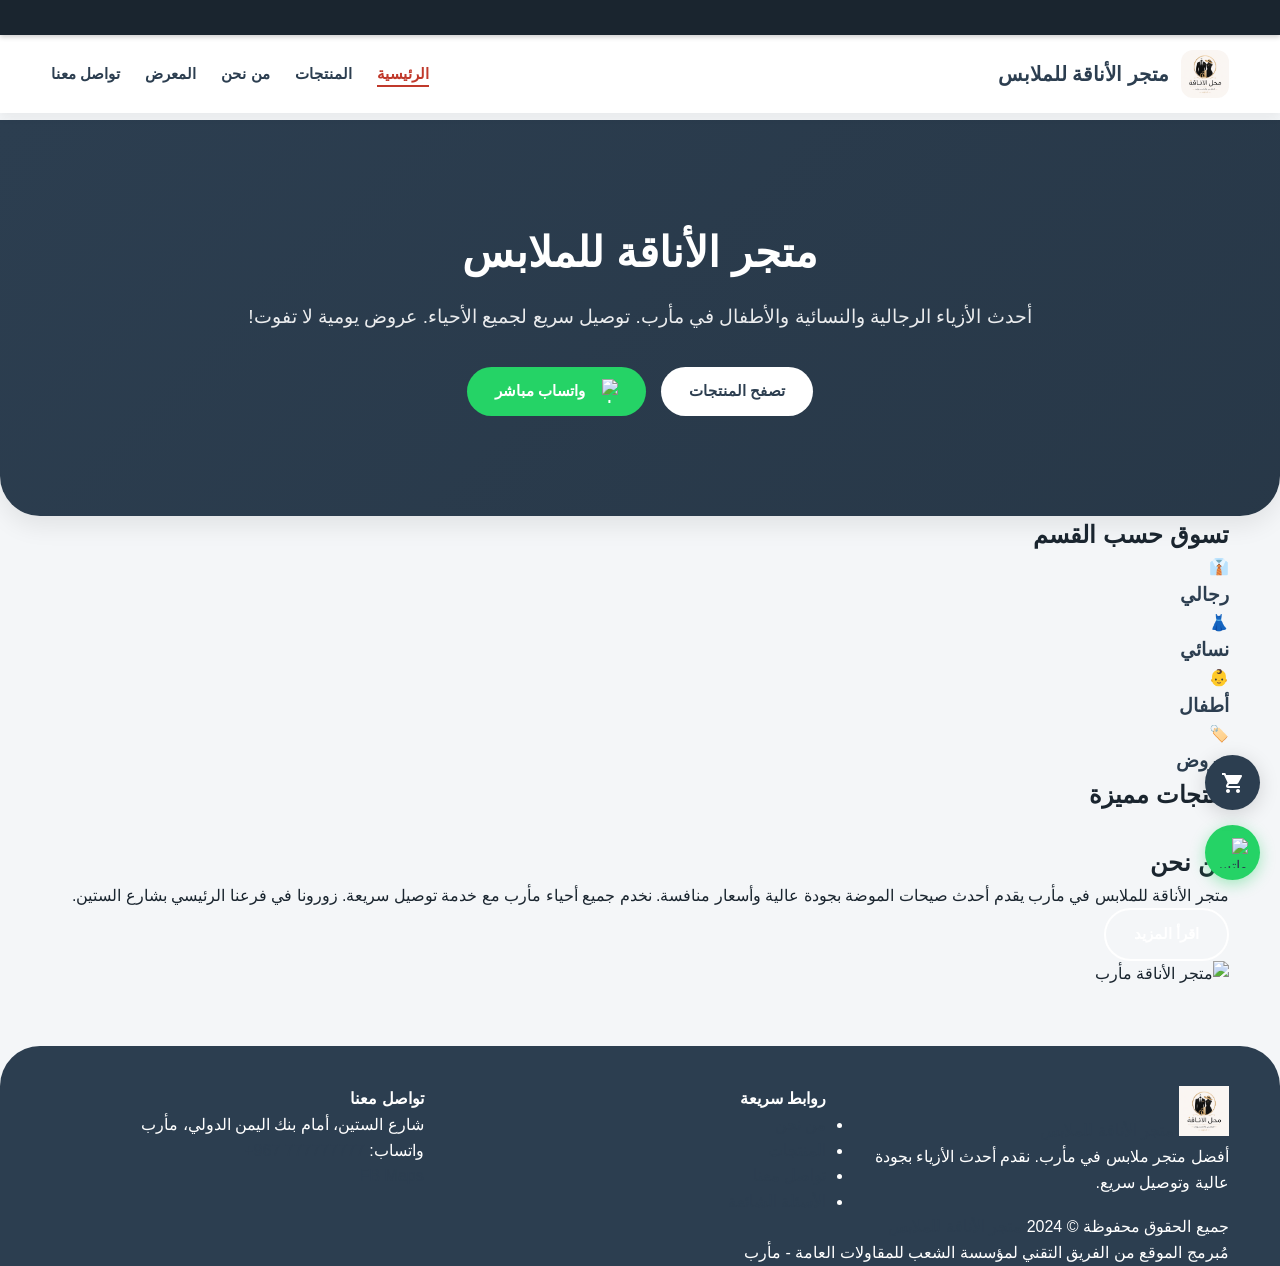
==== commit 611660a4: "Update index.html" ====
--- a/index.html
+++ b/index.html
@@ -239,8 +239,6 @@
 }
 </script>
     
-    <script src="https://cdn.jsdelivr.net/npm/eruda"></script>
-<script>eruda.init();</script>
  
 </body>
 </html>
--- a/css/style.css
+++ b/css/style.css
@@ -243,7 +243,11 @@
 
 /* ========== الهيرو الخلفية المتحركة ========== */
 .hero {
-    background: linear-gradient(-45deg, #1a252f, #2c3e50, #34495e, #2c3e50);
+ 
+    
+    background: linear-gradient(135deg, #2c3e50 0%, #1a252f 100%), url('https://images.unsplash.com/photo-1483985988355-763728e1935b?w=1200') center/cover no-repeat;
+    background-blend-mode: overlay;
+    
     background-size: 400% 400%;
     animation: gradientBG 15s ease infinite;
     color: white;
